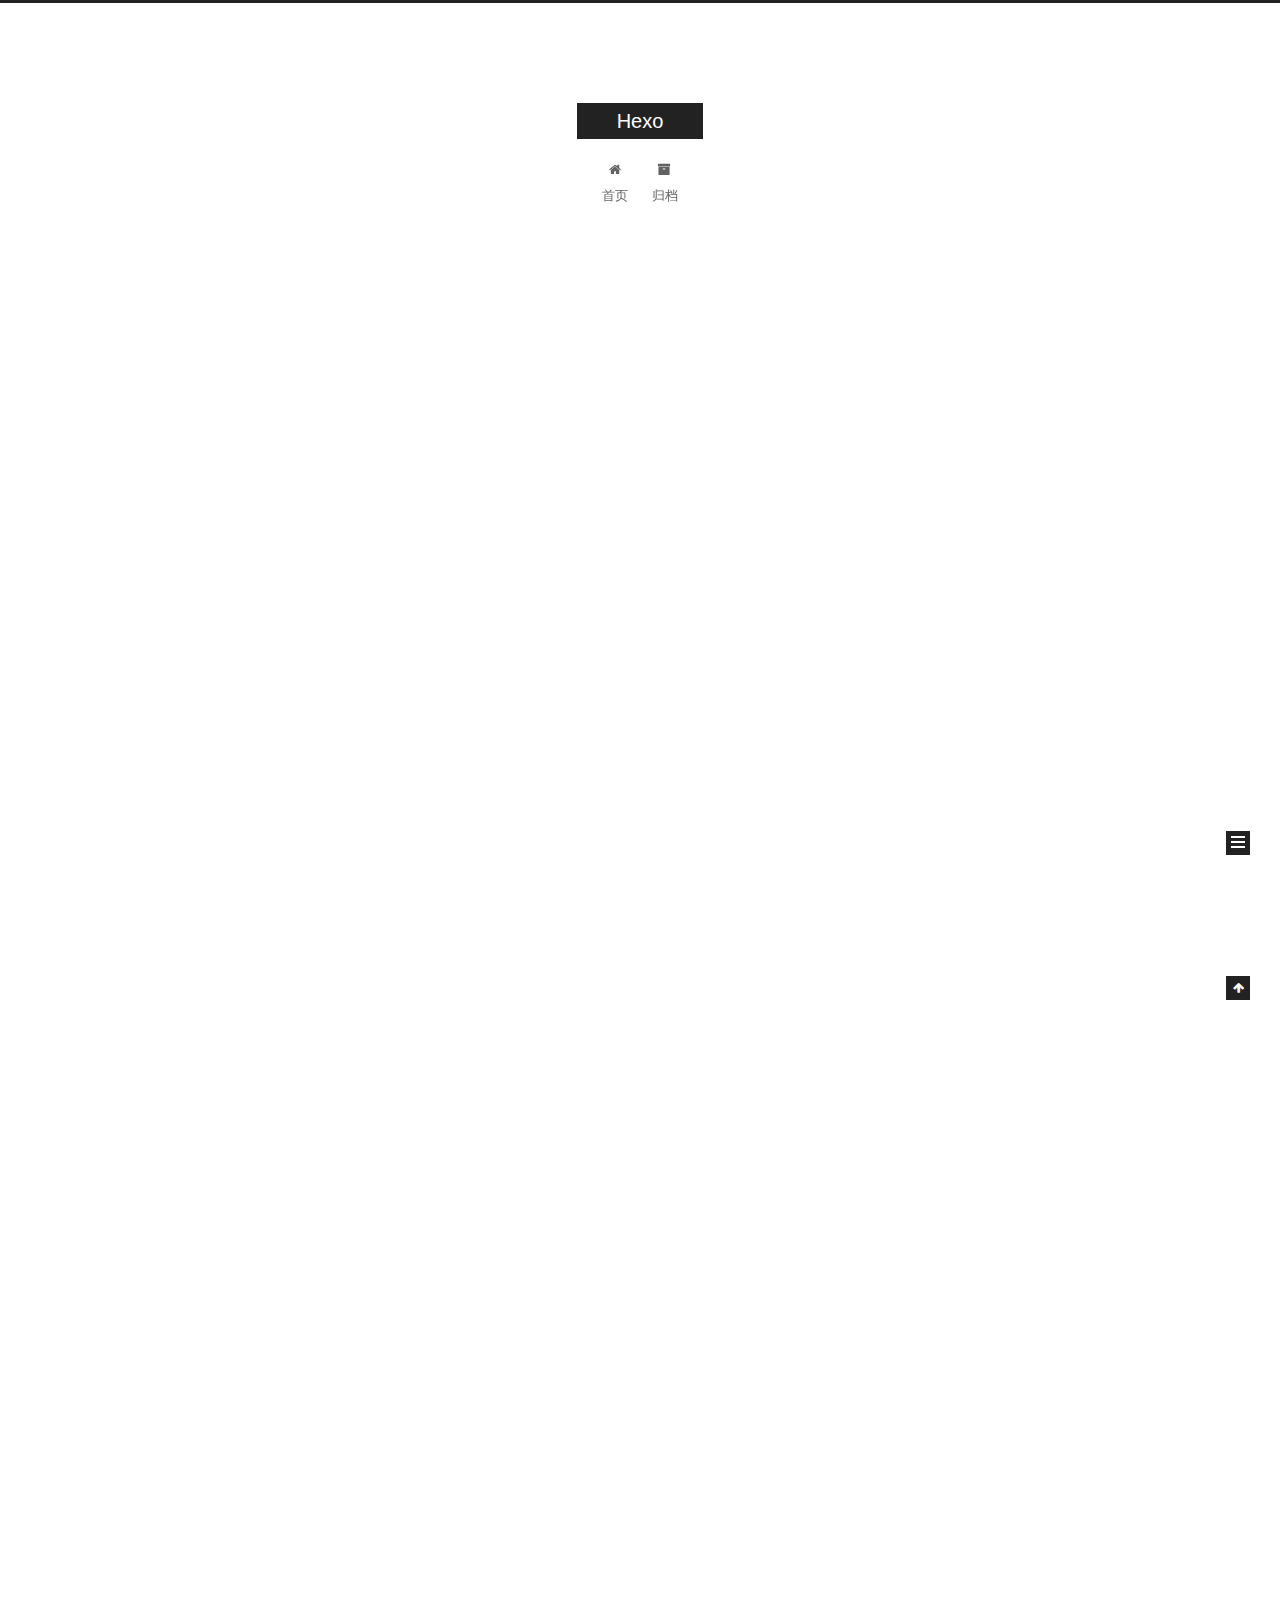
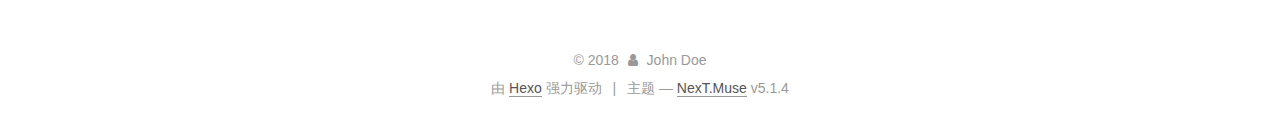
==== index.html @ f454adb2 "Site updated: 2018-08-10 22:27:52" ====
<!DOCTYPE html>



  


<html class="theme-next muse use-motion" lang="zh-Hans">
<head>
  <meta charset="UTF-8"/>
<meta http-equiv="X-UA-Compatible" content="IE=edge" />
<meta name="viewport" content="width=device-width, initial-scale=1, maximum-scale=1"/>
<meta name="theme-color" content="#222">









<meta http-equiv="Cache-Control" content="no-transform" />
<meta http-equiv="Cache-Control" content="no-siteapp" />
















  
  
  <link href="/lib/fancybox/source/jquery.fancybox.css?v=2.1.5" rel="stylesheet" type="text/css" />







<link href="/lib/font-awesome/css/font-awesome.min.css?v=4.6.2" rel="stylesheet" type="text/css" />

<link href="/css/main.css?v=5.1.4" rel="stylesheet" type="text/css" />


  <link rel="apple-touch-icon" sizes="180x180" href="/images/apple-touch-icon-next.png?v=5.1.4">


  <link rel="icon" type="image/png" sizes="32x32" href="/images/favicon-32x32-next.png?v=5.1.4">


  <link rel="icon" type="image/png" sizes="16x16" href="/images/favicon-16x16-next.png?v=5.1.4">


  <link rel="mask-icon" href="/images/logo.svg?v=5.1.4" color="#222">





  <meta name="keywords" content="Hexo, NexT" />










<meta property="og:type" content="website">
<meta property="og:title" content="Hexo">
<meta property="og:url" content="http://yoursite.com/index.html">
<meta property="og:site_name" content="Hexo">
<meta property="og:locale" content="zh-Hans">
<meta name="twitter:card" content="summary">
<meta name="twitter:title" content="Hexo">



<script type="text/javascript" id="hexo.configurations">
  var NexT = window.NexT || {};
  var CONFIG = {
    root: '/',
    scheme: 'Muse',
    version: '5.1.4',
    sidebar: {"position":"left","display":"post","offset":12,"b2t":false,"scrollpercent":false,"onmobile":false},
    fancybox: true,
    tabs: true,
    motion: {"enable":true,"async":false,"transition":{"post_block":"fadeIn","post_header":"slideDownIn","post_body":"slideDownIn","coll_header":"slideLeftIn","sidebar":"slideUpIn"}},
    duoshuo: {
      userId: '0',
      author: '博主'
    },
    algolia: {
      applicationID: '',
      apiKey: '',
      indexName: '',
      hits: {"per_page":10},
      labels: {"input_placeholder":"Search for Posts","hits_empty":"We didn't find any results for the search: ${query}","hits_stats":"${hits} results found in ${time} ms"}
    }
  };
</script>



  <link rel="canonical" href="http://yoursite.com/"/>





  <title>Hexo</title>
  








</head>

<body itemscope itemtype="http://schema.org/WebPage" lang="zh-Hans">

  
  
    
  

  <div class="container sidebar-position-left 
  page-home">
    <div class="headband"></div>

    <header id="header" class="header" itemscope itemtype="http://schema.org/WPHeader">
      <div class="header-inner"><div class="site-brand-wrapper">
  <div class="site-meta ">
    

    <div class="custom-logo-site-title">
      <a href="/"  class="brand" rel="start">
        <span class="logo-line-before"><i></i></span>
        <span class="site-title">Hexo</span>
        <span class="logo-line-after"><i></i></span>
      </a>
    </div>
      
        <p class="site-subtitle"></p>
      
  </div>

  <div class="site-nav-toggle">
    <button>
      <span class="btn-bar"></span>
      <span class="btn-bar"></span>
      <span class="btn-bar"></span>
    </button>
  </div>
</div>

<nav class="site-nav">
  

  
    <ul id="menu" class="menu">
      
        
        <li class="menu-item menu-item-home">
          <a href="/" rel="section">
            
              <i class="menu-item-icon fa fa-fw fa-home"></i> <br />
            
            首页
          </a>
        </li>
      
        
        <li class="menu-item menu-item-archives">
          <a href="/archives/" rel="section">
            
              <i class="menu-item-icon fa fa-fw fa-archive"></i> <br />
            
            归档
          </a>
        </li>
      

      
    </ul>
  

  
</nav>



 </div>
    </header>

    <main id="main" class="main">
      <div class="main-inner">
        <div class="content-wrap">
          <div id="content" class="content">
            
  <section id="posts" class="posts-expand">
    
      

  

  
  
  

  <article class="post post-type-normal" itemscope itemtype="http://schema.org/Article">
  
  
  
  <div class="post-block">
    <link itemprop="mainEntityOfPage" href="http://yoursite.com/2018/08/10/你好，Hexo/">

    <span hidden itemprop="author" itemscope itemtype="http://schema.org/Person">
      <meta itemprop="name" content="John Doe">
      <meta itemprop="description" content="">
      <meta itemprop="image" content="/images/avatar.gif">
    </span>

    <span hidden itemprop="publisher" itemscope itemtype="http://schema.org/Organization">
      <meta itemprop="name" content="Hexo">
    </span>

    
      <header class="post-header">

        
        
          <h1 class="post-title" itemprop="name headline">
                
                <a class="post-title-link" href="/2018/08/10/你好，Hexo/" itemprop="url">你好，Hexo</a></h1>
        

        <div class="post-meta">
          <span class="post-time">
            
              <span class="post-meta-item-icon">
                <i class="fa fa-calendar-o"></i>
              </span>
              
                <span class="post-meta-item-text">发表于</span>
              
              <time title="创建于" itemprop="dateCreated datePublished" datetime="2018-08-10T22:25:22+08:00">
                2018-08-10
              </time>
            

            

            
          </span>

          

          
            
          

          
          

          

          

          

        </div>
      </header>
    

    
    
    
    <div class="post-body" itemprop="articleBody">

      
      

      
        
          
            <p>#使用Hexo是一件非常简单的事情<br><a href="https://www.cnblogs.com/fengxiongZz/p/7707219.html" target="_blank" rel="noopener">参考链接：</a></p>

          
        
      
    </div>
    
    
    

    

    

    

    <footer class="post-footer">
      

      

      

      
      
        <div class="post-eof"></div>
      
    </footer>
  </div>
  
  
  
  </article>


    
      

  

  
  
  

  <article class="post post-type-normal" itemscope itemtype="http://schema.org/Article">
  
  
  
  <div class="post-block">
    <link itemprop="mainEntityOfPage" href="http://yoursite.com/2018/08/10/hello-world/">

    <span hidden itemprop="author" itemscope itemtype="http://schema.org/Person">
      <meta itemprop="name" content="John Doe">
      <meta itemprop="description" content="">
      <meta itemprop="image" content="/images/avatar.gif">
    </span>

    <span hidden itemprop="publisher" itemscope itemtype="http://schema.org/Organization">
      <meta itemprop="name" content="Hexo">
    </span>

    
      <header class="post-header">

        
        
          <h1 class="post-title" itemprop="name headline">
                
                <a class="post-title-link" href="/2018/08/10/hello-world/" itemprop="url">Hello World</a></h1>
        

        <div class="post-meta">
          <span class="post-time">
            
              <span class="post-meta-item-icon">
                <i class="fa fa-calendar-o"></i>
              </span>
              
                <span class="post-meta-item-text">发表于</span>
              
              <time title="创建于" itemprop="dateCreated datePublished" datetime="2018-08-10T21:35:41+08:00">
                2018-08-10
              </time>
            

            

            
          </span>

          

          
            
          

          
          

          

          

          

        </div>
      </header>
    

    
    
    
    <div class="post-body" itemprop="articleBody">

      
      

      
        
          
            <p>Welcome to <a href="https://hexo.io/" target="_blank" rel="noopener">Hexo</a>! This is your very first post. Check <a href="https://hexo.io/docs/" target="_blank" rel="noopener">documentation</a> for more info. If you get any problems when using Hexo, you can find the answer in <a href="https://hexo.io/docs/troubleshooting.html" target="_blank" rel="noopener">troubleshooting</a> or you can ask me on <a href="https://github.com/hexojs/hexo/issues" target="_blank" rel="noopener">GitHub</a>.</p>
<h2 id="Quick-Start"><a href="#Quick-Start" class="headerlink" title="Quick Start"></a>Quick Start</h2><h3 id="Create-a-new-post"><a href="#Create-a-new-post" class="headerlink" title="Create a new post"></a>Create a new post</h3><figure class="highlight bash"><table><tr><td class="gutter"><pre><span class="line">1</span><br></pre></td><td class="code"><pre><span class="line">$ hexo new <span class="string">"My New Post"</span></span><br></pre></td></tr></table></figure>
<p>More info: <a href="https://hexo.io/docs/writing.html" target="_blank" rel="noopener">Writing</a></p>
<h3 id="Run-server"><a href="#Run-server" class="headerlink" title="Run server"></a>Run server</h3><figure class="highlight bash"><table><tr><td class="gutter"><pre><span class="line">1</span><br></pre></td><td class="code"><pre><span class="line">$ hexo server</span><br></pre></td></tr></table></figure>
<p>More info: <a href="https://hexo.io/docs/server.html" target="_blank" rel="noopener">Server</a></p>
<h3 id="Generate-static-files"><a href="#Generate-static-files" class="headerlink" title="Generate static files"></a>Generate static files</h3><figure class="highlight bash"><table><tr><td class="gutter"><pre><span class="line">1</span><br></pre></td><td class="code"><pre><span class="line">$ hexo generate</span><br></pre></td></tr></table></figure>
<p>More info: <a href="https://hexo.io/docs/generating.html" target="_blank" rel="noopener">Generating</a></p>
<h3 id="Deploy-to-remote-sites"><a href="#Deploy-to-remote-sites" class="headerlink" title="Deploy to remote sites"></a>Deploy to remote sites</h3><figure class="highlight bash"><table><tr><td class="gutter"><pre><span class="line">1</span><br></pre></td><td class="code"><pre><span class="line">$ hexo deploy</span><br></pre></td></tr></table></figure>
<p>More info: <a href="https://hexo.io/docs/deployment.html" target="_blank" rel="noopener">Deployment</a></p>

          
        
      
    </div>
    
    
    

    

    

    

    <footer class="post-footer">
      

      

      

      
      
        <div class="post-eof"></div>
      
    </footer>
  </div>
  
  
  
  </article>


    
  </section>

  


          </div>
          


          

        </div>
        
          
  
  <div class="sidebar-toggle">
    <div class="sidebar-toggle-line-wrap">
      <span class="sidebar-toggle-line sidebar-toggle-line-first"></span>
      <span class="sidebar-toggle-line sidebar-toggle-line-middle"></span>
      <span class="sidebar-toggle-line sidebar-toggle-line-last"></span>
    </div>
  </div>

  <aside id="sidebar" class="sidebar">
    
    <div class="sidebar-inner">

      

      

      <section class="site-overview-wrap sidebar-panel sidebar-panel-active">
        <div class="site-overview">
          <div class="site-author motion-element" itemprop="author" itemscope itemtype="http://schema.org/Person">
            
              <p class="site-author-name" itemprop="name">John Doe</p>
              <p class="site-description motion-element" itemprop="description"></p>
          </div>

          <nav class="site-state motion-element">

            
              <div class="site-state-item site-state-posts">
              
                <a href="/archives/">
              
                  <span class="site-state-item-count">2</span>
                  <span class="site-state-item-name">日志</span>
                </a>
              </div>
            

            

            

          </nav>

          

          

          
          

          
          

          

        </div>
      </section>

      

      

    </div>
  </aside>


        
      </div>
    </main>

    <footer id="footer" class="footer">
      <div class="footer-inner">
        <div class="copyright">&copy; <span itemprop="copyrightYear">2018</span>
  <span class="with-love">
    <i class="fa fa-user"></i>
  </span>
  <span class="author" itemprop="copyrightHolder">John Doe</span>

  
</div>


  <div class="powered-by">由 <a class="theme-link" target="_blank" href="https://hexo.io">Hexo</a> 强力驱动</div>



  <span class="post-meta-divider">|</span>



  <div class="theme-info">主题 &mdash; <a class="theme-link" target="_blank" href="https://github.com/iissnan/hexo-theme-next">NexT.Muse</a> v5.1.4</div>




        







        
      </div>
    </footer>

    
      <div class="back-to-top">
        <i class="fa fa-arrow-up"></i>
        
      </div>
    

    

  </div>

  

<script type="text/javascript">
  if (Object.prototype.toString.call(window.Promise) !== '[object Function]') {
    window.Promise = null;
  }
</script>









  












  
  
    <script type="text/javascript" src="/lib/jquery/index.js?v=2.1.3"></script>
  

  
  
    <script type="text/javascript" src="/lib/fastclick/lib/fastclick.min.js?v=1.0.6"></script>
  

  
  
    <script type="text/javascript" src="/lib/jquery_lazyload/jquery.lazyload.js?v=1.9.7"></script>
  

  
  
    <script type="text/javascript" src="/lib/velocity/velocity.min.js?v=1.2.1"></script>
  

  
  
    <script type="text/javascript" src="/lib/velocity/velocity.ui.min.js?v=1.2.1"></script>
  

  
  
    <script type="text/javascript" src="/lib/fancybox/source/jquery.fancybox.pack.js?v=2.1.5"></script>
  


  


  <script type="text/javascript" src="/js/src/utils.js?v=5.1.4"></script>

  <script type="text/javascript" src="/js/src/motion.js?v=5.1.4"></script>



  
  

  

  


  <script type="text/javascript" src="/js/src/bootstrap.js?v=5.1.4"></script>



  


  




	





  





  












  





  

  

  

  
  

  

  

  

</body>
</html>
---- css/main.css ----
/* normalize.css v3.0.2 | MIT License | git.io/normalize */
html {
  font-family: sans-serif; /* 1 */
  -ms-text-size-adjust: 100%; /* 2 */
  -webkit-text-size-adjust: 100%; /* 2 */
}
body {
  margin: 0;
}
article,
aside,
details,
figcaption,
figure,
footer,
header,
hgroup,
main,
menu,
nav,
section,
summary {
  display: block;
}
audio,
canvas,
progress,
video {
  display: inline-block; /* 1 */
  vertical-align: baseline; /* 2 */
}
audio:not([controls]) {
  display: none;
  height: 0;
}
[hidden],
template {
  display: none;
}
a {
  background-color: transparent;
}
a:active,
a:hover {
  outline: 0;
}
abbr[title] {
  border-bottom: 1px dotted;
}
b,
strong {
  font-weight: bold;
}
dfn {
  font-style: italic;
}
h1 {
  font-size: 2em;
  margin: 0.67em 0;
}
mark {
  background: #ff0;
  color: #000;
}
small {
  font-size: 80%;
}
sub,
sup {
  font-size: 75%;
  line-height: 0;
  position: relative;
  vertical-align: baseline;
}
sup {
  top: -0.5em;
}
sub {
  bottom: -0.25em;
}
img {
  border: 0;
}
svg:not(:root) {
  overflow: hidden;
}
figure {
  margin: 1em 40px;
}
hr {
  -moz-box-sizing: content-box;
  box-sizing: content-box;
  height: 0;
}
pre {
  overflow: auto;
}
code,
kbd,
pre,
samp {
  font-family: monospace, monospace;
  font-size: 1em;
}
button,
input,
optgroup,
select,
textarea {
  color: inherit; /* 1 */
  font: inherit; /* 2 */
  margin: 0; /* 3 */
}
button {
  overflow: visible;
}
button,
select {
  text-transform: none;
}
button,
html input[type="button"],
input[type="reset"],
input[type="submit"] {
  -webkit-appearance: button; /* 2 */
  cursor: pointer; /* 3 */
}
button[disabled],
html input[disabled] {
  cursor: default;
}
button::-moz-focus-inner,
input::-moz-focus-inner {
  border: 0;
  padding: 0;
}
input {
  line-height: normal;
}
input[type="checkbox"],
input[type="radio"] {
  box-sizing: border-box; /* 1 */
  padding: 0; /* 2 */
}
input[type="number"]::-webkit-inner-spin-button,
input[type="number"]::-webkit-outer-spin-button {
  height: auto;
}
input[type="search"] {
  -webkit-appearance: textfield; /* 1 */
  -moz-box-sizing: content-box;
  -webkit-box-sizing: content-box; /* 2 */
  box-sizing: content-box;
}
input[type="search"]::-webkit-search-cancel-button,
input[type="search"]::-webkit-search-decoration {
  -webkit-appearance: none;
}
fieldset {
  border: 1px solid #c0c0c0;
  margin: 0 2px;
  padding: 0.35em 0.625em 0.75em;
}
legend {
  border: 0; /* 1 */
  padding: 0; /* 2 */
}
textarea {
  overflow: auto;
}
optgroup {
  font-weight: bold;
}
table {
  border-collapse: collapse;
  border-spacing: 0;
}
td,
th {
  padding: 0;
}
::selection {
  background: #262a30;
  color: #fff;
}
body {
  position: relative;
  font-family: 'Lato', "PingFang SC", "Microsoft YaHei", sans-serif;
  font-size: 14px;
  line-height: 2;
  color: #555;
  background: #fff;
}
@media (max-width: 767px) {
  body {
    padding-right: 0 !important;
  }
}
@media (min-width: 768px) and (max-width: 991px) {
  body {
    padding-right: 0 !important;
  }
}
@media (min-width: 1600px) {
  body {
    font-size: 16px;
  }
}
h1,
h2,
h3,
h4,
h5,
h6 {
  margin: 0;
  padding: 0;
  font-weight: bold;
  line-height: 1.5;
  font-family: 'Lato', "PingFang SC", "Microsoft YaHei", sans-serif;
}
h2,
h3,
h4,
h5,
h6 {
  margin: 20px 0 15px;
}
h1 {
  font-size: 22px;
}
@media (max-width: 767px) {
  h1 {
    font-size: 18px;
  }
}
h2 {
  font-size: 20px;
}
@media (max-width: 767px) {
  h2 {
    font-size: 16px;
  }
}
h3 {
  font-size: 18px;
}
@media (max-width: 767px) {
  h3 {
    font-size: 14px;
  }
}
h4 {
  font-size: 16px;
}
@media (max-width: 767px) {
  h4 {
    font-size: 12px;
  }
}
h5 {
  font-size: 14px;
}
@media (max-width: 767px) {
  h5 {
    font-size: 10px;
  }
}
h6 {
  font-size: 12px;
}
@media (max-width: 767px) {
  h6 {
    font-size: 8px;
  }
}
p {
  margin: 0 0 20px 0;
}
a {
  color: #555;
  text-decoration: none;
  outline: none;
  border-bottom: 1px solid #999;
  word-wrap: break-word;
}
a:hover {
  color: #222;
  border-bottom-color: #222;
}
blockquote {
  margin: 0;
  padding: 0;
}
img {
  display: block;
  margin: auto;
  max-width: 100%;
  height: auto;
}
hr {
  margin: 40px 0;
  height: 3px;
  border: none;
  background-color: #ddd;
  background-image: repeating-linear-gradient(-45deg, #fff, #fff 4px, transparent 4px, transparent 8px);
}
blockquote {
  padding: 0 15px;
  color: #666;
  border-left: 4px solid #ddd;
}
blockquote cite::before {
  content: "-";
  padding: 0 5px;
}
dt {
  font-weight: 700;
}
dd {
  margin: 0;
  padding: 0;
}
kbd {
  border: 1px solid #ccc;
  border-radius: 0.2em;
  box-shadow: 0.1em 0.1em 0.2em rgba(0,0,0,0.1);
  background-color: #f9f9f9;
  font-family: inherit;
  background-image: -webkit-linear-gradient(top, #eee, #fff, #eee);
  padding: 0.1em 0.3em;
  white-space: nowrap;
}
.text-left {
  text-align: left;
}
.text-center {
  text-align: center;
}
.text-right {
  text-align: right;
}
.text-justify {
  text-align: justify;
}
.text-nowrap {
  white-space: nowrap;
}
.text-lowercase {
  text-transform: lowercase;
}
.text-uppercase {
  text-transform: uppercase;
}
.text-capitalize {
  text-transform: capitalize;
}
.center-block {
  display: block;
  margin-left: auto;
  margin-right: auto;
}
.clearfix:before,
.clearfix:after {
  content: " ";
  display: table;
}
.clearfix:after {
  clear: both;
}
.pullquote {
  width: 45%;
}
.pullquote.left {
  float: left;
  margin-left: 5px;
  margin-right: 10px;
}
.pullquote.right {
  float: right;
  margin-left: 10px;
  margin-right: 5px;
}
.affix.affix.affix {
  position: fixed;
}
.translation {
  margin-top: -20px;
  font-size: 14px;
  color: #999;
}
.scrollbar-measure {
  width: 100px;
  height: 100px;
  overflow: scroll;
  position: absolute;
  top: -9999px;
}
.use-motion .motion-element {
  opacity: 0;
}
table {
  margin: 20px 0;
  width: 100%;
  border-collapse: collapse;
  border-spacing: 0;
  border: 1px solid #ddd;
  font-size: 14px;
  table-layout: fixed;
  word-wrap: break-all;
}
table>tbody>tr:nth-of-type(odd) {
  background-color: #f9f9f9;
}
table>tbody>tr:hover {
  background-color: #f5f5f5;
}
caption,
th,
td {
  padding: 8px;
  text-align: left;
  vertical-align: middle;
  font-weight: normal;
}
th,
td {
  border-bottom: 3px solid #ddd;
  border-right: 1px solid #eee;
}
th {
  padding-bottom: 10px;
  font-weight: 700;
}
td {
  border-bottom-width: 1px;
}
html,
body {
  height: 100%;
}
.container {
  position: relative;
  min-height: 100%;
}
.header-inner {
  margin: 0 auto;
  padding: 100px 0 70px;
  width: 700px;
}
@media (min-width: 1600px) {
  .container .header-inner {
    width: 900px;
  }
}
.main {
  padding-bottom: 150px;
}
.main-inner {
  margin: 0 auto;
  width: 700px;
}
@media (min-width: 1600px) {
  .container .main-inner {
    width: 900px;
  }
}
.footer {
  position: absolute;
  left: 0;
  bottom: 0;
  width: 100%;
  min-height: 50px;
}
.footer-inner {
  box-sizing: border-box;
  margin: 20px auto;
  width: 700px;
}
@media (min-width: 1600px) {
  .container .footer-inner {
    width: 900px;
  }
}
pre,
.highlight {
  overflow: auto;
  margin: 20px 0;
  padding: 0;
  font-size: 13px;
  color: #4d4d4c;
  background: #f7f7f7;
  line-height: 1.6;
}
pre,
code {
  font-family: consolas, Menlo, "PingFang SC", "Microsoft YaHei", monospace;
}
code {
  padding: 2px 4px;
  word-wrap: break-word;
  color: #555;
  background: #eee;
  border-radius: 3px;
  font-size: 13px;
}
pre {
  padding: 10px;
}
pre code {
  padding: 0;
  color: #4d4d4c;
  background: none;
  text-shadow: none;
}
.highlight {
  border-radius: 1px;
}
.highlight pre {
  border: none;
  margin: 0;
  padding: 10px 0;
}
.highlight table {
  margin: 0;
  width: auto;
  border: none;
}
.highlight td {
  border: none;
  padding: 0;
}
.highlight figcaption {
  font-size: 1em;
  color: #4d4d4c;
  line-height: 1em;
  margin-bottom: 1em;
}
.highlight figcaption:before,
.highlight figcaption:after {
  content: " ";
  display: table;
}
.highlight figcaption:after {
  clear: both;
}
.highlight figcaption a {
  float: right;
  color: #4d4d4c;
}
.highlight figcaption a:hover {
  border-bottom-color: #4d4d4c;
}
.highlight .gutter pre {
  padding-left: 10px;
  padding-right: 10px;
  color: #869194;
  text-align: right;
  background-color: #eff2f3;
}
.highlight .code pre {
  width: 100%;
  padding-left: 10px;
  padding-right: 10px;
  background-color: #f7f7f7;
}
.highlight .line {
  height: 20px;
}
.gutter {
  -webkit-user-select: none;
  -moz-user-select: none;
  -ms-user-select: none;
  user-select: none;
}
.gist table {
  width: auto;
}
.gist table td {
  border: none;
}
pre .deletion {
  background: #fdd;
}
pre .addition {
  background: #dfd;
}
pre .meta {
  color: #8959a8;
}
pre .comment {
  color: #8e908c;
}
pre .variable,
pre .attribute,
pre .tag,
pre .regexp,
pre .ruby .constant,
pre .xml .tag .title,
pre .xml .pi,
pre .xml .doctype,
pre .html .doctype,
pre .css .id,
pre .css .class,
pre .css .pseudo {
  color: #c82829;
}
pre .number,
pre .preprocessor,
pre .built_in,
pre .literal,
pre .params,
pre .constant,
pre .command {
  color: #f5871f;
}
pre .ruby .class .title,
pre .css .rules .attribute,
pre .string,
pre .value,
pre .inheritance,
pre .header,
pre .ruby .symbol,
pre .xml .cdata,
pre .special,
pre .number,
pre .formula {
  color: #718c00;
}
pre .title,
pre .css .hexcolor {
  color: #3e999f;
}
pre .function,
pre .python .decorator,
pre .python .title,
pre .ruby .function .title,
pre .ruby .title .keyword,
pre .perl .sub,
pre .javascript .title,
pre .coffeescript .title {
  color: #4271ae;
}
pre .keyword,
pre .javascript .function {
  color: #8959a8;
}
.full-image.full-image.full-image.full-image {
  border: none;
  max-width: 100%;
  width: auto;
  margin: 20px auto 25px;
}
@media (min-width: 992px) {
  .full-image.full-image.full-image.full-image {
    max-width: none;
    width: 110%;
    margin: 25px -5%;
  }
}
.blockquote-center,
.page-home .post-type-quote blockquote,
.page-post-detail .post-type-quote blockquote {
  position: relative;
  margin: 40px 0;
  padding: 0;
  border-left: none;
  text-align: center;
}
.blockquote-center::before,
.page-home .post-type-quote blockquote::before,
.page-post-detail .post-type-quote blockquote::before,
.blockquote-center::after,
.page-home .post-type-quote blockquote::after,
.page-post-detail .post-type-quote blockquote::after {
  position: absolute;
  content: ' ';
  display: block;
  width: 100%;
  height: 24px;
  opacity: 0.2;
  background-repeat: no-repeat;
  background-position: 0 -6px;
  background-size: 22px 22px;
}
.blockquote-center::before,
.page-home .post-type-quote blockquote::before,
.page-post-detail .post-type-quote blockquote::before {
  top: -20px;
  background-image: url("../images/quote-l.svg");
  border-top: 1px solid #ccc;
}
.blockquote-center::after,
.page-home .post-type-quote blockquote::after,
.page-post-detail .post-type-quote blockquote::after {
  bottom: -20px;
  background-image: url("../images/quote-r.svg");
  border-bottom: 1px solid #ccc;
  background-position: 100% 8px;
}
.blockquote-center p,
.page-home .post-type-quote blockquote p,
.page-post-detail .post-type-quote blockquote p,
.blockquote-center div,
.page-home .post-type-quote blockquote div,
.page-post-detail .post-type-quote blockquote div {
  text-align: center;
}
.post .post-body .group-picture img {
  box-sizing: border-box;
  padding: 0 3px;
  border: none;
}
.post .group-picture-row {
  overflow: hidden;
  margin-top: 6px;
}
.post .group-picture-row:first-child {
  margin-top: 0;
}
.post .group-picture-column {
  float: left;
}
.page-post-detail .post-body .group-picture-column {
  float: none;
  margin-top: 10px;
  width: auto !important;
}
.page-post-detail .post-body .group-picture-column img {
  margin: 0 auto;
}
.page-archive .group-picture-container {
  overflow: hidden;
}
.page-archive .group-picture-row {
  float: left;
}
.page-archive .group-picture-row:first-child {
  margin-top: 6px;
}
.page-archive .group-picture-column {
  max-width: 150px;
  max-height: 150px;
}
.post-body .note {
  position: relative;
  padding: 15px;
  margin-bottom: 20px;
  border: 1px solid #eee;
  border-left-width: 5px;
  border-radius: 3px;
}
.post-body .note h2,
.post-body .note h3,
.post-body .note h4,
.post-body .note h5,
.post-body .note h6 {
  margin-top: 0;
  margin-bottom: 0;
  border-bottom: initial;
  padding-top: 0 !important;
}
.post-body .note p:first-child,
.post-body .note ul:first-child,
.post-body .note ol:first-child,
.post-body .note table:first-child,
.post-body .note pre:first-child,
.post-body .note blockquote:first-child {
  margin-top: 0;
}
.post-body .note p:last-child,
.post-body .note ul:last-child,
.post-body .note ol:last-child,
.post-body .note table:last-child,
.post-body .note pre:last-child,
.post-body .note blockquote:last-child {
  margin-bottom: 0;
}
.post-body .note.default {
  border-left-color: #777;
}
.post-body .note.default h2,
.post-body .note.default h3,
.post-body .note.default h4,
.post-body .note.default h5,
.post-body .note.default h6 {
  color: #777;
}
.post-body .note.primary {
  border-left-color: #6f42c1;
}
.post-body .note.primary h2,
.post-body .note.primary h3,
.post-body .note.primary h4,
.post-body .note.primary h5,
.post-body .note.primary h6 {
  color: #6f42c1;
}
.post-body .note.info {
  border-left-color: #428bca;
}
.post-body .note.info h2,
.post-body .note.info h3,
.post-body .note.info h4,
.post-body .note.info h5,
.post-body .note.info h6 {
  color: #428bca;
}
.post-body .note.success {
  border-left-color: #5cb85c;
}
.post-body .note.success h2,
.post-body .note.success h3,
.post-body .note.success h4,
.post-body .note.success h5,
.post-body .note.success h6 {
  color: #5cb85c;
}
.post-body .note.warning {
  border-left-color: #f0ad4e;
}
.post-body .note.warning h2,
.post-body .note.warning h3,
.post-body .note.warning h4,
.post-body .note.warning h5,
.post-body .note.warning h6 {
  color: #f0ad4e;
}
.post-body .note.danger {
  border-left-color: #d9534f;
}
.post-body .note.danger h2,
.post-body .note.danger h3,
.post-body .note.danger h4,
.post-body .note.danger h5,
.post-body .note.danger h6 {
  color: #d9534f;
}
.post-body .label {
  display: inline;
  padding: 0 2px;
  white-space: nowrap;
}
.post-body .label.default {
  background-color: #f0f0f0;
}
.post-body .label.primary {
  background-color: #efe6f7;
}
.post-body .label.info {
  background-color: #e5f2f8;
}
.post-body .label.success {
  background-color: #e7f4e9;
}
.post-body .label.warning {
  background-color: #fcf6e1;
}
.post-body .label.danger {
  background-color: #fae8eb;
}
.post-body .tabs {
  position: relative;
  display: block;
  margin-bottom: 20px;
  padding-top: 10px;
}
.post-body .tabs ul.nav-tabs {
  margin: 0;
  padding: 0;
  display: flex;
  margin-bottom: -1px;
}
@media (max-width: 413px) {
  .post-body .tabs ul.nav-tabs {
    display: block;
    margin-bottom: 5px;
  }
}
.post-body .tabs ul.nav-tabs li.tab {
  list-style-type: none !important;
  margin: 0 0.25em 0 0;
  border-top: 3px solid transparent;
  border-left: 1px solid transparent;
  border-right: 1px solid transparent;
}
@media (max-width: 413px) {
  .post-body .tabs ul.nav-tabs li.tab {
    margin: initial;
    border-top: 1px solid transparent;
    border-left: 3px solid transparent;
    border-right: 1px solid transparent;
    border-bottom: 1px solid transparent;
  }
}
.post-body .tabs ul.nav-tabs li.tab a {
  outline: 0;
  border-bottom: initial;
  display: block;
  line-height: 1.8em;
  padding: 0.25em 0.75em;
  transition-duration: 0.2s;
  transition-timing-function: ease-out;
  transition-delay: 0s;
}
.post-body .tabs ul.nav-tabs li.tab a i {
  width: 1.285714285714286em;
}
.post-body .tabs ul.nav-tabs li.tab.active {
  border-top: 3px solid #fc6423;
  border-left: 1px solid #ddd;
  border-right: 1px solid #ddd;
  background-color: #fff;
}
@media (max-width: 413px) {
  .post-body .tabs ul.nav-tabs li.tab.active {
    border-top: 1px solid #ddd;
    border-left: 3px solid #fc6423;
    border-right: 1px solid #ddd;
    border-bottom: 1px solid #ddd;
  }
}
.post-body .tabs ul.nav-tabs li.tab.active a {
  cursor: default;
  color: #555;
}
.post-body .tabs .tab-content {
  background-color: #fff;
}
.post-body .tabs .tab-content .tab-pane {
  border: 1px solid #ddd;
  padding: 20px 20px 0 20px;
}
.post-body .tabs .tab-content .tab-pane:not(.active) {
  display: none !important;
}
.post-body .tabs .tab-content .tab-pane.active {
  display: block !important;
}
.btn {
  display: inline-block;
  padding: 0 20px;
  font-size: 14px;
  color: #fff;
  background: #222;
  border: 2px solid #222;
  text-decoration: none;
  border-radius: 0;
  transition-property: background-color;
  transition-duration: 0.2s;
  transition-timing-function: ease-in-out;
  transition-delay: 0s;
  line-height: 2;
}
.btn:hover {
  border-color: #222;
  color: #222;
  background: #fff;
}
.btn +.btn {
  margin: 0 0 8px 8px;
}
.btn .fa-fw {
  width: 1.285714285714286em;
  text-align: left;
}
.btn-bar {
  display: block;
  width: 22px;
  height: 2px;
  background: #555;
  border-radius: 1px;
}
.btn-bar+.btn-bar {
  margin-top: 4px;
}
.pagination {
  margin: 120px 0 40px;
  text-align: center;
  border-top: 1px solid #eee;
}
.page-number-basic,
.pagination .prev,
.pagination .next,
.pagination .page-number,
.pagination .space {
  display: inline-block;
  position: relative;
  top: -1px;
  margin: 0 10px;
  padding: 0 11px;
}
@media (max-width: 767px) {
  .page-number-basic,
  .pagination .prev,
  .pagination .next,
  .pagination .page-number,
  .pagination .space {
    margin: 0 5px;
  }
}
.pagination .prev,
.pagination .next,
.pagination .page-number {
  border-bottom: 0;
  border-top: 1px solid #eee;
  transition-property: border-color;
  transition-duration: 0.2s;
  transition-timing-function: ease-in-out;
  transition-delay: 0s;
}
.pagination .prev:hover,
.pagination .next:hover,
.pagination .page-number:hover {
  border-top-color: #222;
}
.pagination .space {
  padding: 0;
  margin: 0;
}
.pagination .prev {
  margin-left: 0;
}
.pagination .next {
  margin-right: 0;
}
.pagination .page-number.current {
  color: #fff;
  background: #ccc;
  border-top-color: #ccc;
}
@media (max-width: 767px) {
  .pagination {
    border-top: none;
  }
  .pagination .prev,
  .pagination .next,
  .pagination .page-number {
    margin-bottom: 10px;
    border-top: 0;
    border-bottom: 1px solid #eee;
    padding: 0 10px;
  }
  .pagination .prev:hover,
  .pagination .next:hover,
  .pagination .page-number:hover {
    border-bottom-color: #222;
  }
}
.comments {
  margin: 60px 20px 0;
}
.tag-cloud {
  text-align: center;
}
.tag-cloud a {
  display: inline-block;
  margin: 10px;
}
.back-to-top {
  box-sizing: border-box;
  position: fixed;
  bottom: -100px;
  right: 30px;
  z-index: 1050;
  padding: 0 6px;
  width: 24px;
  background: #222;
  font-size: 12px;
  opacity: 1;
  color: #fff;
  cursor: pointer;
  text-align: center;
  -webkit-transform: translateZ(0);
  transition-property: bottom;
  transition-duration: 0.2s;
  transition-timing-function: ease-in-out;
  transition-delay: 0s;
}
@media (min-width: 768px) and (max-width: 991px) {
  .back-to-top {
    display: none !important;
  }
}
@media (max-width: 767px) {
  .back-to-top {
    display: none !important;
  }
}
.back-to-top.back-to-top-on {
  bottom: 19px;
}
.header {
  background: transparent;
}
.header-inner {
  position: relative;
}
.headband {
  height: 3px;
  background: #222;
}
.site-meta {
  margin: 0;
  text-align: center;
}
@media (max-width: 767px) {
  .site-meta {
    text-align: center;
  }
}
.brand {
  position: relative;
  display: inline-block;
  padding: 0 40px;
  color: #fff;
  background: #222;
  border-bottom: none;
}
.brand:hover {
  color: #fff;
}
.logo {
  display: inline-block;
  margin-right: 5px;
  line-height: 36px;
  vertical-align: top;
}
.site-title {
  display: inline-block;
  vertical-align: top;
  line-height: 36px;
  font-size: 20px;
  font-weight: normal;
  font-family: 'Lato', "PingFang SC", "Microsoft YaHei", sans-serif;
}
.site-subtitle {
  margin-top: 10px;
  font-size: 13px;
  color: #999;
}
.use-motion .brand {
  opacity: 0;
}
.use-motion .logo,
.use-motion .site-title,
.use-motion .site-subtitle {
  opacity: 0;
  position: relative;
  top: -10px;
}
.site-nav-toggle {
  display: none;
  position: absolute;
  top: 10px;
  left: 10px;
}
@media (max-width: 767px) {
  .site-nav-toggle {
    display: block;
  }
}
.site-nav-toggle button {
  margin-top: 2px;
  padding: 9px 10px;
  background: transparent;
  border: none;
}
@media (max-width: 767px) {
  .site-nav {
    display: none;
    margin: 0 -10px;
    padding: 0 10px;
    clear: both;
    border-top: 1px solid #ddd;
  }
}
@media (min-width: 768px) and (max-width: 991px) {
  .site-nav {
    display: block !important;
  }
}
@media (min-width: 992px) {
  .site-nav {
    display: block !important;
  }
}
.menu {
  margin-top: 20px;
  padding-left: 0;
  text-align: center;
}
.menu .menu-item {
  display: inline-block;
  margin: 0 10px;
  list-style: none;
}
@media screen and (max-width: 767px) {
  .menu .menu-item {
    margin-top: 10px;
  }
}
.menu .menu-item a {
  display: block;
  font-size: 13px;
  line-height: inherit;
  border-bottom: 1px solid transparent;
  transition-property: border-color;
  transition-duration: 0.2s;
  transition-timing-function: ease-in-out;
  transition-delay: 0s;
}
.menu .menu-item a:hover {
  border-bottom-color: #222;
}
.menu .menu-item .fa {
  margin-right: 5px;
}
.use-motion .menu-item {
  opacity: 0;
}
.post-body {
  font-family: 'Lato', "PingFang SC", "Microsoft YaHei", sans-serif;
}
@media (max-width: 767px) {
  .post-body {
    word-break: break-word;
  }
}
.post-body .fancybox img {
  display: block !important;
  margin: 0 auto;
  cursor: pointer;
  cursor: zoom-in;
  cursor: -webkit-zoom-in;
}
.post-body .image-caption,
.post-body .figure .caption {
  margin: -20px auto 15px;
  text-align: center;
  font-size: 14px;
  color: #999;
  font-weight: bold;
  line-height: 1;
}
.post-sticky-flag {
  display: inline-block;
  font-size: 16px;
  -ms-transform: rotate(30deg);
  -webkit-transform: rotate(30deg);
  -moz-transform: rotate(30deg);
  -ms-transform: rotate(30deg);
  -o-transform: rotate(30deg);
  transform: rotate(30deg);
}
.use-motion .post-block,
.use-motion .pagination,
.use-motion .comments {
  opacity: 0;
}
.use-motion .post-header {
  opacity: 0;
}
.use-motion .post-body {
  opacity: 0;
}
.use-motion .collection-title {
  opacity: 0;
}
.posts-expand {
  padding-top: 40px;
}
@media (max-width: 767px) {
  .posts-expand {
    margin: 0 20px;
  }
  .post-body pre .gutter pre {
    padding-right: 10px;
  }
  .post-body .highlight {
    margin-left: 0px;
    margin-right: 0px;
    padding: 0;
  }
  .post-body .highlight .gutter pre {
    padding-right: 10px;
  }
}
@media (min-width: 992px) {
  .posts-expand .post-body {
    text-align: justify;
  }
}
.posts-expand .post-body h2,
.posts-expand .post-body h3,
.posts-expand .post-body h4,
.posts-expand .post-body h5,
.posts-expand .post-body h6 {
  padding-top: 10px;
}
.posts-expand .post-body h2 .header-anchor,
.posts-expand .post-body h3 .header-anchor,
.posts-expand .post-body h4 .header-anchor,
.posts-expand .post-body h5 .header-anchor,
.posts-expand .post-body h6 .header-anchor {
  float: right;
  margin-left: 10px;
  color: #ccc;
  border-bottom-style: none;
  visibility: hidden;
}
.posts-expand .post-body h2 .header-anchor:hover,
.posts-expand .post-body h3 .header-anchor:hover,
.posts-expand .post-body h4 .header-anchor:hover,
.posts-expand .post-body h5 .header-anchor:hover,
.posts-expand .post-body h6 .header-anchor:hover {
  color: inherit;
}
.posts-expand .post-body h2:hover .header-anchor,
.posts-expand .post-body h3:hover .header-anchor,
.posts-expand .post-body h4:hover .header-anchor,
.posts-expand .post-body h5:hover .header-anchor,
.posts-expand .post-body h6:hover .header-anchor {
  visibility: visible;
}
.posts-expand .post-body ul li {
  list-style: circle;
}
.posts-expand .post-body img {
  box-sizing: border-box;
  margin: auto;
  padding: 3px;
  border: 1px solid #ddd;
}
.posts-expand .post-body .fancybox img {
  margin: 0 auto 25px;
}
@media (max-width: 767px) {
  .posts-collapse {
    margin: 0 20px;
  }
  .posts-collapse .post-title,
  .posts-collapse .post-meta {
    display: block;
    width: auto;
    text-align: left;
  }
}
.posts-collapse {
  position: relative;
  z-index: 1010;
  margin-left: 55px;
}
.posts-collapse::after {
  content: " ";
  position: absolute;
  top: 20px;
  left: 0;
  margin-left: -2px;
  width: 4px;
  height: 100%;
  background: #f5f5f5;
  z-index: -1;
}
@media (max-width: 767px) {
  .posts-collapse {
    margin: 0 20px;
  }
}
.posts-collapse .collection-title {
  position: relative;
  margin: 60px 0;
}
.posts-collapse .collection-title h1,
.posts-collapse .collection-title h2 {
  margin-left: 20px;
}
.posts-collapse .collection-title small {
  color: #bbb;
  margin-left: 5px;
}
.posts-collapse .collection-title::before {
  content: " ";
  position: absolute;
  left: 0;
  top: 50%;
  margin-left: -4px;
  margin-top: -4px;
  width: 8px;
  height: 8px;
  background: #bbb;
  border-radius: 50%;
}
.posts-collapse .post {
  margin: 30px 0;
}
.posts-collapse .post-header {
  position: relative;
  transition-duration: 0.2s;
  transition-timing-function: ease-in-out;
  transition-delay: 0s;
  transition-property: border;
  border-bottom: 1px dashed #ccc;
}
.posts-collapse .post-header::before {
  content: " ";
  position: absolute;
  left: 0;
  top: 12px;
  width: 6px;
  height: 6px;
  margin-left: -4px;
  background: #bbb;
  border-radius: 50%;
  border: 1px solid #fff;
  transition-duration: 0.2s;
  transition-timing-function: ease-in-out;
  transition-delay: 0s;
  transition-property: background;
}
.posts-collapse .post-header:hover {
  border-bottom-color: #666;
}
.posts-collapse .post-header:hover::before {
  background: #222;
}
.posts-collapse .post-meta {
  position: absolute;
  font-size: 12px;
  left: 20px;
  top: 5px;
}
.posts-collapse .post-comments-count {
  display: none;
}
.posts-collapse .post-title {
  margin-left: 60px;
  font-size: 16px;
  font-weight: normal;
  line-height: inherit;
}
.posts-collapse .post-title::after {
  margin-left: 3px;
  opacity: 0.6;
}
.posts-collapse .post-title a {
  color: #666;
  border-bottom: none;
}
.page-home .post-type-quote .post-header,
.page-post-detail .post-type-quote .post-header,
.page-home .post-type-quote .post-tags,
.page-post-detail .post-type-quote .post-tags {
  display: none;
}
.posts-expand .post-title {
  text-align: center;
  word-break: break-word;
  font-weight: 400;
}
.posts-expand .post-title-link {
  display: inline-block;
  position: relative;
  color: #555;
  border-bottom: none;
  line-height: 1.2;
  vertical-align: top;
}
.posts-expand .post-title-link::before {
  content: "";
  position: absolute;
  width: 100%;
  height: 2px;
  bottom: 0;
  left: 0;
  background-color: #000;
  visibility: hidden;
  -webkit-transform: scaleX(0);
  -moz-transform: scaleX(0);
  -ms-transform: scaleX(0);
  -o-transform: scaleX(0);
  transform: scaleX(0);
  transition-duration: 0.2s;
  transition-timing-function: ease-in-out;
  transition-delay: 0s;
}
.posts-expand .post-title-link:hover::before {
  visibility: visible;
  -webkit-transform: scaleX(1);
  -moz-transform: scaleX(1);
  -ms-transform: scaleX(1);
  -o-transform: scaleX(1);
  transform: scaleX(1);
}
.posts-expand .post-title-link .fa {
  font-size: 16px;
}
.posts-expand .post-meta {
  margin: 3px 0 60px 0;
  color: #999;
  font-family: 'Lato', "PingFang SC", "Microsoft YaHei", sans-serif;
  font-size: 12px;
  text-align: center;
}
.posts-expand .post-meta .post-category-list {
  display: inline-block;
  margin: 0;
  padding: 3px;
}
.posts-expand .post-meta .post-category-list-link {
  color: #999;
}
.posts-expand .post-meta .post-description {
  font-size: 14px;
  margin-top: 2px;
}
.post-meta-divider {
  margin: 0 0.5em;
}
.post-meta-item-icon {
  margin-right: 3px;
}
@media (min-width: 768px) and (max-width: 991px) {
  .post-meta-item-icon {
    display: inline-block;
  }
}
@media (max-width: 767px) {
  .post-meta-item-icon {
    display: inline-block;
  }
}
@media (min-width: 768px) and (max-width: 991px) {
  .post-meta-item-text {
    display: none;
  }
}
@media (max-width: 767px) {
  .post-meta-item-text {
    display: none;
  }
}
@media (max-width: 767px) {
  .posts-expand .post-comments-count {
    display: none;
  }
}
.post-button {
  margin-top: 40px;
}
.posts-expand .post-tags {
  margin-top: 40px;
  text-align: center;
}
.posts-expand .post-tags a {
  display: inline-block;
  margin-right: 10px;
  font-size: 13px;
}
.post-nav {
  display: table;
  margin-top: 15px;
  width: 100%;
  border-top: 1px solid #eee;
}
.post-nav-divider {
  display: table-cell;
  width: 10%;
}
.post-nav-item {
  display: table-cell;
  padding: 10px 0 0 0;
  width: 45%;
  vertical-align: top;
}
.post-nav-item a {
  position: relative;
  display: block;
  line-height: 25px;
  font-size: 14px;
  color: #555;
  border-bottom: none;
}
.post-nav-item a:hover {
  color: #222;
  border-bottom: none;
}
.post-nav-item a:active {
  top: 2px;
}
.post-nav-item .fa {
  position: absolute;
  top: 8px;
  left: 0;
  font-size: 12px;
}
.post-nav-next a {
  padding-left: 15px;
}
.post-nav-prev {
  text-align: right;
}
.post-nav-prev a {
  padding-right: 15px;
}
.post-nav-prev .fa {
  right: 0;
  left: auto;
}
.posts-expand .post-eof {
  display: block;
  margin: 80px auto 60px;
  width: 8%;
  height: 1px;
  background: #ccc;
  text-align: center;
}
.post:last-child .post-eof.post-eof.post-eof {
  display: none;
}
.post-gallery {
  display: table;
  table-layout: fixed;
  width: 100%;
  border-collapse: separate;
}
.post-gallery-row {
  display: table-row;
}
.post-gallery .post-gallery-img {
  display: table-cell;
  text-align: center;
  vertical-align: middle;
  border: none;
}
.post-gallery .post-gallery-img img {
  max-width: 100%;
  max-height: 100%;
  border: none;
}
.fancybox-close,
.fancybox-close:hover {
  border: none;
}
.rtl.post-body p,
.rtl.post-body a,
.rtl.post-body h1,
.rtl.post-body h2,
.rtl.post-body h3,
.rtl.post-body h4,
.rtl.post-body h5,
.rtl.post-body h6,
.rtl.post-body li,
.rtl.post-body ul,
.rtl.post-body ol {
  direction: rtl;
  font-family: UKIJ Ekran;
}
.rtl.post-title {
  font-family: UKIJ Ekran;
}
.sidebar {
  position: fixed;
  right: 0;
  top: 0;
  bottom: 0;
  width: 0;
  z-index: 1040;
  box-shadow: inset 0 2px 6px #000;
  background: #222;
  -webkit-transform: translateZ(0);
}
.sidebar a {
  color: #999;
  border-bottom-color: #555;
}
.sidebar a:hover {
  color: #eee;
}
@media (min-width: 768px) and (max-width: 991px) {
  .sidebar {
    display: none !important;
  }
}
@media (max-width: 767px) {
  .sidebar {
    display: none !important;
  }
}
.sidebar-inner {
  position: relative;
  padding: 20px 10px;
  color: #999;
  text-align: center;
}
.site-overview-wrap {
  overflow: hidden;
}
.site-overview {
  overflow-y: auto;
  overflow-x: hidden;
}
.sidebar-toggle {
  position: fixed;
  right: 30px;
  bottom: 45px;
  width: 14px;
  height: 14px;
  padding: 5px;
  background: #222;
  line-height: 0;
  z-index: 1050;
  cursor: pointer;
  -webkit-transform: translateZ(0);
}
@media (min-width: 768px) and (max-width: 991px) {
  .sidebar-toggle {
    display: none !important;
  }
}
@media (max-width: 767px) {
  .sidebar-toggle {
    display: none !important;
  }
}
.sidebar-toggle-line {
  position: relative;
  display: inline-block;
  vertical-align: top;
  height: 2px;
  width: 100%;
  background: #fff;
  margin-top: 3px;
}
.sidebar-toggle-line:first-child {
  margin-top: 0;
}
.site-author-image {
  display: block;
  margin: 0 auto;
  padding: 2px;
  max-width: 96px;
  height: auto;
  border: 2px solid #333;
}
.site-author-name {
  margin: 5px 0 0;
  text-align: center;
  color: #f5f5f5;
  font-weight: normal;
}
.site-description {
  margin-top: 5px;
  text-align: center;
  font-size: 14px;
  color: #999;
}
.site-state {
  overflow: hidden;
  line-height: 1.4;
  white-space: nowrap;
  text-align: center;
}
.site-state-item {
  display: inline-block;
  padding: 0 15px;
  border-left: 1px solid #333;
}
.site-state-item:first-child {
  border-left: none;
}
.site-state-item a {
  border-bottom: none;
}
.site-state-item-count {
  display: block;
  text-align: center;
  color: inherit;
  font-weight: 600;
  font-size: 18px;
}
.site-state-item-name {
  font-size: 13px;
  color: inherit;
}
.feed-link {
  margin-top: 20px;
}
.feed-link a {
  display: inline-block;
  padding: 0 15px;
  color: #fc6423;
  border: 1px solid #fc6423;
  border-radius: 4px;
}
.feed-link a i {
  color: #fc6423;
  font-size: 14px;
}
.feed-link a:hover {
  color: #fff;
  background: #fc6423;
}
.feed-link a:hover i {
  color: #fff;
}
.links-of-author {
  margin-top: 20px;
}
.links-of-author a {
  display: inline-block;
  vertical-align: middle;
  margin-right: 10px;
  margin-bottom: 10px;
  border-bottom-color: #555;
  font-size: 13px;
}
.links-of-author a:before {
  display: inline-block;
  vertical-align: middle;
  margin-right: 3px;
  content: " ";
  width: 4px;
  height: 4px;
  border-radius: 50%;
  background: #034283;
}
.links-of-blogroll {
  font-size: 13px;
}
.links-of-blogroll-title {
  margin-top: 20px;
  font-size: 14px;
  font-weight: 600;
}
.links-of-blogroll-list {
  margin: 0;
  padding: 0;
  list-style: none;
}
.links-of-blogroll-item {
  padding: 2px 10px;
}
.links-of-blogroll-item a {
  max-width: 280px;
  box-sizing: border-box;
  display: inline-block;
  overflow: hidden;
  white-space: nowrap;
  text-overflow: ellipsis;
}
.sidebar-nav {
  margin: 0 0 20px;
  padding-left: 0;
}
.sidebar-nav li {
  display: inline-block;
  cursor: pointer;
  border-bottom: 1px solid transparent;
  font-size: 14px;
  color: #555;
}
.sidebar-nav li:hover {
  color: #f5f5f5;
}
.page-post-detail .sidebar-nav-toc {
  padding: 0 5px;
}
.page-post-detail .sidebar-nav-overview {
  margin-left: 10px;
}
.sidebar-nav .sidebar-nav-active {
  color: #87daff;
  border-bottom-color: #87daff;
}
.sidebar-nav .sidebar-nav-active:hover {
  color: #87daff;
}
.sidebar-panel {
  display: none;
}
.sidebar-panel-active {
  display: block;
}
.post-toc-empty {
  font-size: 14px;
  color: #666;
}
.post-toc-wrap {
  overflow: hidden;
}
.post-toc {
  overflow: auto;
}
.post-toc ol {
  margin: 0;
  padding: 0 2px 5px 10px;
  text-align: left;
  list-style: none;
  font-size: 14px;
}
.post-toc ol > ol {
  padding-left: 0;
}
.post-toc ol a {
  transition-duration: 0.2s;
  transition-timing-function: ease-in-out;
  transition-delay: 0s;
  transition-property: all;
  color: #999;
  border-bottom-color: #555;
}
.post-toc ol a:hover {
  color: #ccc;
  border-bottom-color: #ccc;
}
.post-toc .nav-item {
  overflow: hidden;
  text-overflow: ellipsis;
  text-align: justify;
  white-space: nowrap;
  line-height: 1.8;
}
.post-toc .nav .nav-child {
  display: none;
}
.post-toc .nav .active > .nav-child {
  display: block;
}
.post-toc .nav .active-current > .nav-child {
  display: block;
}
.post-toc .nav .active-current > .nav-child > .nav-item {
  display: block;
}
.post-toc .nav .active > a {
  color: #87daff;
  border-bottom-color: #87daff;
}
.post-toc .nav .active-current > a {
  color: #87daff;
}
.post-toc .nav .active-current > a:hover {
  color: #87daff;
}
.footer {
  font-size: 14px;
  color: #999;
}
.footer img {
  border: none;
}
.footer-inner {
  text-align: center;
}
.with-love {
  display: inline-block;
  margin: 0 5px;
}
.powered-by,
.theme-info {
  display: inline-block;
}
.cc-license {
  margin-top: 10px;
  text-align: center;
}
.cc-license .cc-opacity {
  opacity: 0.7;
  border-bottom: none;
}
.cc-license .cc-opacity:hover {
  opacity: 0.9;
}
.cc-license img {
  display: inline-block;
}
.theme-next #ds-thread #ds-reset {
  color: #555;
}
.theme-next #ds-thread #ds-reset .ds-replybox {
  margin-bottom: 30px;
}
.theme-next #ds-thread #ds-reset .ds-replybox .ds-avatar,
.theme-next #ds-reset .ds-avatar img {
  box-shadow: none;
}
.theme-next #ds-thread #ds-reset .ds-textarea-wrapper {
  border-color: #c7d4e1;
  background: none;
  border-top-right-radius: 3px;
  border-top-left-radius: 3px;
}
.theme-next #ds-thread #ds-reset .ds-textarea-wrapper textarea {
  height: 60px;
}
.theme-next #ds-reset .ds-rounded-top {
  border-radius: 0;
}
.theme-next #ds-thread #ds-reset .ds-post-toolbar {
  box-sizing: border-box;
  border: 1px solid #c7d4e1;
  background: #f6f8fa;
}
.theme-next #ds-thread #ds-reset .ds-post-options {
  height: 40px;
  border: none;
  background: none;
}
.theme-next #ds-thread #ds-reset .ds-toolbar-buttons {
  top: 11px;
}
.theme-next #ds-thread #ds-reset .ds-sync {
  top: 5px;
}
.theme-next #ds-thread #ds-reset .ds-post-button {
  top: 4px;
  right: 5px;
  width: 90px;
  height: 30px;
  border: 1px solid #c5ced7;
  border-radius: 3px;
  background-image: linear-gradient(#fbfbfc, #f5f7f9);
  color: #60676d;
}
.theme-next #ds-thread #ds-reset .ds-post-button:hover {
  background-position: 0 -30px;
  color: #60676d;
}
.theme-next #ds-thread #ds-reset .ds-comments-info {
  padding: 10px 0;
}
.theme-next #ds-thread #ds-reset .ds-sort {
  display: none;
}
.theme-next #ds-thread #ds-reset li.ds-tab a.ds-current {
  border: none;
  background: #f6f8fa;
  color: #60676d;
}
.theme-next #ds-thread #ds-reset li.ds-tab a.ds-current:hover {
  background-color: #e9f0f7;
  color: #60676d;
}
.theme-next #ds-thread #ds-reset li.ds-tab a {
  border-radius: 2px;
  padding: 5px;
}
.theme-next #ds-thread #ds-reset .ds-login-buttons p {
  color: #999;
  line-height: 36px;
}
.theme-next #ds-thread #ds-reset .ds-login-buttons .ds-service-list li {
  height: 28px;
}
.theme-next #ds-thread #ds-reset .ds-service-list a {
  background: none;
  padding: 5px;
  border: 1px solid;
  border-radius: 3px;
  text-align: center;
}
.theme-next #ds-thread #ds-reset .ds-service-list a:hover {
  color: #fff;
  background: #666;
}
.theme-next #ds-thread #ds-reset .ds-service-list .ds-weibo {
  color: #fc9b00;
  border-color: #fc9b00;
}
.theme-next #ds-thread #ds-reset .ds-service-list .ds-weibo:hover {
  background: #fc9b00;
}
.theme-next #ds-thread #ds-reset .ds-service-list .ds-qq {
  color: #60a3ec;
  border-color: #60a3ec;
}
.theme-next #ds-thread #ds-reset .ds-service-list .ds-qq:hover {
  background: #60a3ec;
}
.theme-next #ds-thread #ds-reset .ds-service-list .ds-renren {
  color: #2e7ac4;
  border-color: #2e7ac4;
}
.theme-next #ds-thread #ds-reset .ds-service-list .ds-renren:hover {
  background: #2e7ac4;
}
.theme-next #ds-thread #ds-reset .ds-service-list .ds-douban {
  color: #37994c;
  border-color: #37994c;
}
.theme-next #ds-thread #ds-reset .ds-service-list .ds-douban:hover {
  background: #37994c;
}
.theme-next #ds-thread #ds-reset .ds-service-list .ds-kaixin {
  color: #fef20d;
  border-color: #fef20d;
}
.theme-next #ds-thread #ds-reset .ds-service-list .ds-kaixin:hover {
  background: #fef20d;
}
.theme-next #ds-thread #ds-reset .ds-service-list .ds-netease {
  color: #f00;
  border-color: #f00;
}
.theme-next #ds-thread #ds-reset .ds-service-list .ds-netease:hover {
  background: #f00;
}
.theme-next #ds-thread #ds-reset .ds-service-list .ds-sohu {
  color: #ffcb05;
  border-color: #ffcb05;
}
.theme-next #ds-thread #ds-reset .ds-service-list .ds-sohu:hover {
  background: #ffcb05;
}
.theme-next #ds-thread #ds-reset .ds-service-list .ds-baidu {
  color: #2831e0;
  border-color: #2831e0;
}
.theme-next #ds-thread #ds-reset .ds-service-list .ds-baidu:hover {
  background: #2831e0;
}
.theme-next #ds-thread #ds-reset .ds-service-list .ds-google {
  color: #166bec;
  border-color: #166bec;
}
.theme-next #ds-thread #ds-reset .ds-service-list .ds-google:hover {
  background: #166bec;
}
.theme-next #ds-thread #ds-reset .ds-service-list .ds-weixin {
  color: #00ce0d;
  border-color: #00ce0d;
}
.theme-next #ds-thread #ds-reset .ds-service-list .ds-weixin:hover {
  background: #00ce0d;
}
.theme-next #ds-thread #ds-reset .ds-service-list .ds-more-services {
  border: none;
}
.theme-next #ds-thread #ds-reset .ds-service-list .ds-more-services:hover {
  background: none;
}
.theme-next #ds-reset .duoshuo-ua-admin {
  display: inline-block;
  color: #f00;
}
.theme-next #ds-reset .duoshuo-ua-platform,
.theme-next #ds-reset .duoshuo-ua-browser {
  color: #ccc;
}
.theme-next #ds-reset .duoshuo-ua-platform .fa,
.theme-next #ds-reset .duoshuo-ua-browser .fa {
  display: inline-block;
  margin-right: 3px;
}
.theme-next #ds-reset .duoshuo-ua-separator {
  display: inline-block;
  margin-left: 5px;
}
.theme-next .this_ua {
  background-color: #ccc !important;
  border-radius: 4px;
  padding: 0 5px !important;
  margin: 1px 1px !important;
  border: 1px solid #bbb !important;
  color: #fff;
  display: inline-block !important;
}
.theme-next .this_ua.admin {
  background-color: #d9534f !important;
  border-color: #d9534f !important;
}
.theme-next .this_ua.platform.iOS,
.theme-next .this_ua.platform.Mac,
.theme-next .this_ua.platform.Windows {
  background-color: #39b3d7 !important;
  border-color: #46b8da !important;
}
.theme-next .this_ua.platform.Linux {
  background-color: #3a3a3a !important;
  border-color: #1f1f1f !important;
}
.theme-next .this_ua.platform.Android {
  background-color: #00c47d !important;
  border-color: #01b171 !important;
}
.theme-next .this_ua.browser.Mobile,
.theme-next .this_ua.browser.Chrome {
  background-color: #5cb85c !important;
  border-color: #4cae4c !important;
}
.theme-next .this_ua.browser.Firefox {
  background-color: #f0ad4e !important;
  border-color: #eea236 !important;
}
.theme-next .this_ua.browser.Maxthon,
.theme-next .this_ua.browser.IE {
  background-color: #428bca !important;
  border-color: #357ebd !important;
}
.theme-next .this_ua.browser.baidu,
.theme-next .this_ua.browser.UCBrowser,
.theme-next .this_ua.browser.Opera {
  background-color: #d9534f !important;
  border-color: #d43f3a !important;
}
.theme-next .this_ua.browser.Android,
.theme-next .this_ua.browser.QQBrowser {
  background-color: #78ace9 !important;
  border-color: #4cae4c !important;
}
.post-spread {
  margin-top: 20px;
  text-align: center;
}
.jiathis_style {
  display: inline-block;
}
.jiathis_style a {
  border: none;
}
.fa {
  font-family: FontAwesome !important;
}
.post-spread {
  margin-top: 20px;
  text-align: center;
}
.bdshare-slide-button-box a {
  border: none;
}
.bdsharebuttonbox {
  display: inline-block;
}
.bdsharebuttonbox a {
  border: none;
}
.local-search-pop-overlay {
  position: fixed;
  width: 100%;
  height: 100%;
  top: 0;
  left: 0;
  z-index: 2080;
  background-color: rgba(0,0,0,0.3);
}
.local-search-popup {
  display: none;
  position: fixed;
  top: 10%;
  left: 50%;
  margin-left: -350px;
  width: 700px;
  height: 80%;
  padding: 0;
  background: #fff;
  color: #333;
  z-index: 9999;
  border-radius: 5px;
}
@media (max-width: 767px) {
  .local-search-popup {
    padding: 0;
    top: 0;
    left: 0;
    margin: 0;
    width: 100%;
    height: 100%;
    border-radius: 0;
  }
}
.local-search-popup ul.search-result-list {
  padding: 0;
  margin: 0 5px;
}
.local-search-popup p.search-result {
  border-bottom: 1px dashed #ccc;
  padding: 5px 0;
}
.local-search-popup a.search-result-title {
  font-weight: bold;
  font-size: 16px;
}
.local-search-popup .search-keyword {
  border-bottom: 1px dashed #f00;
  font-weight: bold;
  color: #f00;
}
.local-search-popup .local-search-header {
  padding: 5px;
  height: 36px;
  background: #f5f5f5;
  border-top-left-radius: 5px;
  border-top-right-radius: 5px;
}
.local-search-popup #local-search-result {
  overflow: auto;
  position: relative;
  padding: 5px 25px;
  height: calc(100% - 55px);
}
.local-search-popup .local-search-input-wrapper {
  display: inline-block;
  width: calc(100% - 90px);
  height: 36px;
  line-height: 36px;
  padding: 0 5px;
}
.local-search-popup .local-search-input-wrapper input {
  padding: 8px 0;
  height: 20px;
  display: block;
  width: 100%;
  outline: none;
  border: none;
  background: transparent;
  vertical-align: middle;
}
.local-search-popup .search-icon,
.local-search-popup .popup-btn-close {
  display: inline-block;
  font-size: 18px;
  color: #999;
  height: 36px;
  width: 18px;
  padding-left: 10px;
  padding-right: 10px;
}
.local-search-popup .search-icon {
  float: left;
}
.local-search-popup .popup-btn-close {
  border-left: 1px solid #eee;
  float: right;
  cursor: pointer;
}
.local-search-popup #no-result {
  position: absolute;
  left: 50%;
  top: 50%;
  -webkit-transform: translate(-50%, -50%);
  -webkit-transform: translate(-50%, -50%);
  -moz-transform: translate(-50%, -50%);
  -ms-transform: translate(-50%, -50%);
  -o-transform: translate(-50%, -50%);
  transform: translate(-50%, -50%);
  color: #ccc;
}
.site-uv,
.site-pv,
.page-pv {
  display: inline-block;
}
.site-uv .busuanzi-value,
.site-pv .busuanzi-value,
.page-pv .busuanzi-value {
  margin: 0 5px;
}
.site-uv {
  margin-right: 10px;
}
.site-uv::after {
  content: "|";
  padding-left: 10px;
}
.page-archive .archive-page-counter {
  position: relative;
  top: 3px;
  left: 20px;
}
@media (max-width: 767px) {
  .page-archive .archive-page-counter {
    top: 5px;
  }
}
.page-archive .posts-collapse .archive-move-on {
  position: absolute;
  top: 11px;
  left: 0;
  margin-left: -6px;
  width: 10px;
  height: 10px;
  opacity: 0.5;
  background: #555;
  border: 1px solid #fff;
  border-radius: 50%;
}
.category-all-page .category-all-title {
  text-align: center;
}
.category-all-page .category-all {
  margin-top: 20px;
}
.category-all-page .category-list {
  margin: 0;
  padding: 0;
  list-style: none;
}
.category-all-page .category-list-item {
  margin: 5px 10px;
}
.category-all-page .category-list-count {
  color: #bbb;
}
.category-all-page .category-list-count:before {
  display: inline;
  content: " (";
}
.category-all-page .category-list-count:after {
  display: inline;
  content: ") ";
}
.category-all-page .category-list-child {
  padding-left: 10px;
}
#schedule ul#event-list {
  padding-left: 30px;
}
#schedule ul#event-list hr {
  margin: 20px 0 45px 0 !important;
  background: #222;
}
#schedule ul#event-list hr:after {
  display: inline-block;
  content: 'NOW';
  background: #222;
  color: #fff;
  font-weight: bold;
  text-align: right;
  padding: 0 5px;
}
#schedule ul#event-list li.event {
  margin: 20px 0px;
  background: #f9f9f9;
  padding-left: 10px;
  min-height: 40px;
}
#schedule ul#event-list li.event h2.event-summary {
  margin: 0;
  padding-bottom: 3px;
}
#schedule ul#event-list li.event h2.event-summary:before {
  display: inline-block;
  font-family: FontAwesome;
  font-size: 8px;
  content: '\f111';
  vertical-align: middle;
  margin-right: 25px;
  color: #bbb;
}
#schedule ul#event-list li.event span.event-relative-time {
  display: inline-block;
  font-size: 12px;
  font-weight: 400;
  padding-left: 12px;
  color: #bbb;
}
#schedule ul#event-list li.event span.event-details {
  display: block;
  color: #bbb;
  margin-left: 56px;
  padding-top: 3px;
  padding-bottom: 6px;
  text-indent: -24px;
  line-height: 18px;
}
#schedule ul#event-list li.event span.event-details:before {
  text-indent: 0;
  display: inline-block;
  width: 14px;
  font-family: FontAwesome;
  text-align: center;
  margin-right: 9px;
  color: #bbb;
}
#schedule ul#event-list li.event span.event-details.event-location:before {
  content: '\f041';
}
#schedule ul#event-list li.event span.event-details.event-duration:before {
  content: '\f017';
}
#schedule ul#event-list li.event-past {
  background: #fcfcfc;
}
#schedule ul#event-list li.event-past > * {
  opacity: 0.6;
}
#schedule ul#event-list li.event-past h2.event-summary {
  color: #bbb;
}
#schedule ul#event-list li.event-past h2.event-summary:before {
  color: #dfdfdf;
}
#schedule ul#event-list li.event-now {
  background: #222;
  color: #fff;
  padding: 15px 0 15px 10px;
}
#schedule ul#event-list li.event-now h2.event-summary:before {
  -webkit-transform: scale(1.2);
  -moz-transform: scale(1.2);
  -ms-transform: scale(1.2);
  -o-transform: scale(1.2);
  transform: scale(1.2);
  color: #fff;
  animation: dot-flash 1s alternate infinite ease-in-out;
}
#schedule ul#event-list li.event-now * {
  color: #fff !important;
}
@-moz-keyframes dot-flash {
  from {
    opacity: 1;
    -webkit-transform: scale(1.1);
    -moz-transform: scale(1.1);
    -ms-transform: scale(1.1);
    -o-transform: scale(1.1);
    transform: scale(1.1);
  }
  to {
    opacity: 0;
    -webkit-transform: scale(1);
    -moz-transform: scale(1);
    -ms-transform: scale(1);
    -o-transform: scale(1);
    transform: scale(1);
  }
}
@-webkit-keyframes dot-flash {
  from {
    opacity: 1;
    -webkit-transform: scale(1.1);
    -moz-transform: scale(1.1);
    -ms-transform: scale(1.1);
    -o-transform: scale(1.1);
    transform: scale(1.1);
  }
  to {
    opacity: 0;
    -webkit-transform: scale(1);
    -moz-transform: scale(1);
    -ms-transform: scale(1);
    -o-transform: scale(1);
    transform: scale(1);
  }
}
@-o-keyframes dot-flash {
  from {
    opacity: 1;
    -webkit-transform: scale(1.1);
    -moz-transform: scale(1.1);
    -ms-transform: scale(1.1);
    -o-transform: scale(1.1);
    transform: scale(1.1);
  }
  to {
    opacity: 0;
    -webkit-transform: scale(1);
    -moz-transform: scale(1);
    -ms-transform: scale(1);
    -o-transform: scale(1);
    transform: scale(1);
  }
}
@keyframes dot-flash {
  from {
    opacity: 1;
    -webkit-transform: scale(1.1);
    -moz-transform: scale(1.1);
    -ms-transform: scale(1.1);
    -o-transform: scale(1.1);
    transform: scale(1.1);
  }
  to {
    opacity: 0;
    -webkit-transform: scale(1);
    -moz-transform: scale(1);
    -ms-transform: scale(1);
    -o-transform: scale(1);
    transform: scale(1);
  }
}
.page-post-detail .sidebar-toggle-line {
  background: #87daff;
}
.page-post-detail .comments {
  overflow: hidden;
}
@media (max-width: 767px) {
  .header-inner,
  .container .main-inner,
  .footer-inner {
    width: auto;
  }
}
embed {
  display: block;
  margin: 0px auto 25px auto;
}
.custom-logo .site-meta-headline {
  text-align: center;
}
.custom-logo .brand {
  background: none;
}
.custom-logo .site-title {
  margin: 10px auto 0;
  font-size: 24px;
  color: #222;
}
.custom-logo .site-title a {
  border: none;
}
.custom-logo-image {
  margin: 0 auto;
  padding: 5px;
  max-width: 150px;
  background: #fff;
}
@media (max-width: 767px) {
  .site-nav {
    position: absolute;
    left: 0;
    top: 52px;
    margin: 0;
    width: 100%;
    padding: 0;
    background: #fff;
    border-bottom: 1px solid #ddd;
    z-index: 1030;
  }
}
@media (max-width: 767px) {
  .menu {
    text-align: left;
  }
}
@media (max-width: 767px) {
  .menu .menu-item {
    display: block;
    margin: 0 10px;
    vertical-align: top;
  }
}
@media (max-width: 767px) {
  .menu .menu-item br {
    display: none;
  }
}
@media (max-width: 767px) {
  .menu .menu-item a {
    padding: 5px 10px;
  }
}
.menu .menu-item .fa {
  margin-right: 0;
}
.site-search form {
  display: none;
}
.links-of-blogroll-inline .links-of-blogroll-item {
  display: inline-block;
}
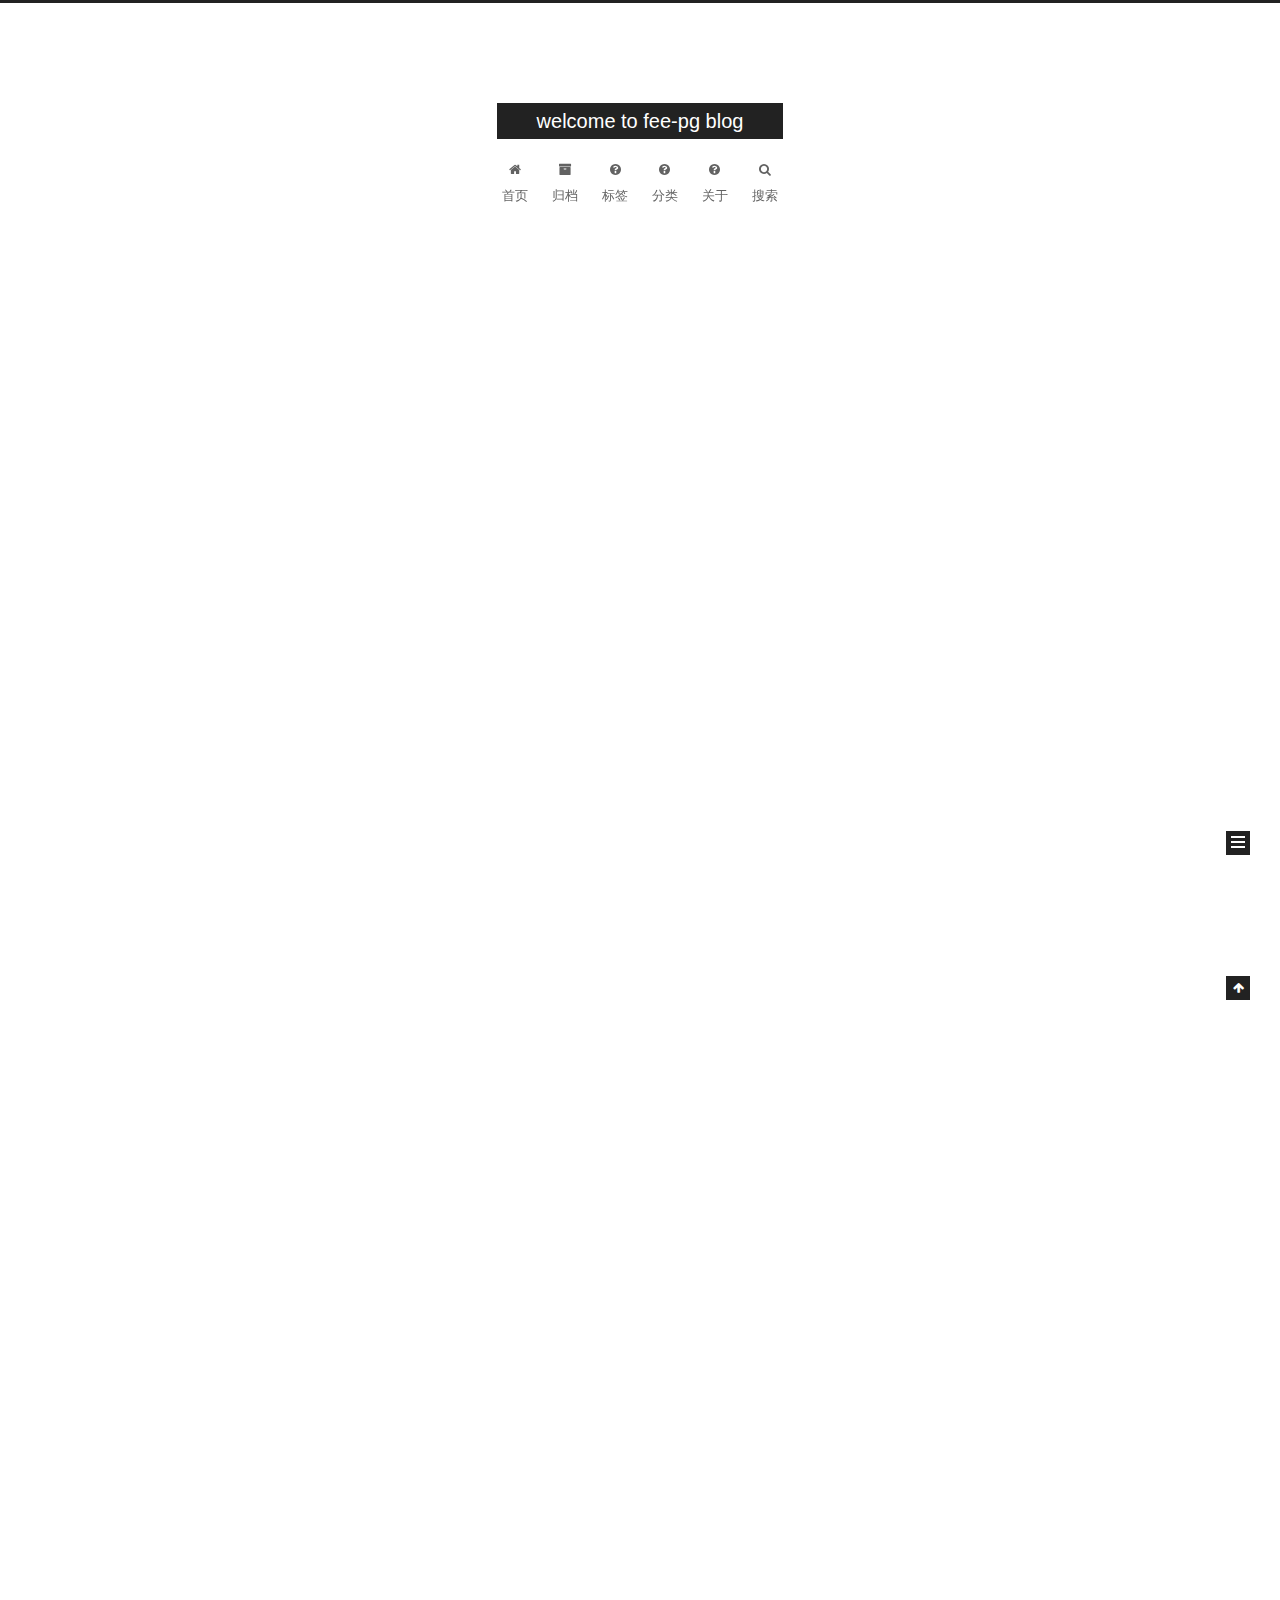
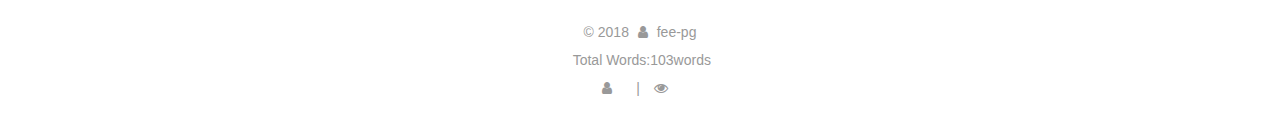
==== commit 908a0604: "Site updated: 2018-08-14 10:23:15" ====
--- a/index.html
+++ b/index.html
@@ -14,6 +14,13 @@
 
 
 
+  
+  
+    
+    
+  <script src="/lib/pace/pace.min.js?v=1.0.2"></script>
+  <link href="/lib/pace/pace-theme-minimal.min.css?v=1.0.2" rel="stylesheet">
+
 
 
 
@@ -53,16 +60,12 @@
 <link href="/css/main.css?v=5.1.4" rel="stylesheet" type="text/css" />
 
 
-  <link rel="apple-touch-icon" sizes="180x180" href="/images/apple-touch-icon-next.png?v=5.1.4">
-
-
-  <link rel="icon" type="image/png" sizes="32x32" href="/images/favicon-32x32-next.png?v=5.1.4">
-
-
-  <link rel="icon" type="image/png" sizes="16x16" href="/images/favicon-16x16-next.png?v=5.1.4">
-
-
-  <link rel="mask-icon" href="/images/logo.svg?v=5.1.4" color="#222">
+
+  <link rel="icon" type="image/png" sizes="32x32" href="/images/favicon.ico?v=5.1.4">
+
+
+  <link rel="icon" type="image/png" sizes="16x16" href="/images/favicon.ico?v=5.1.4">
+
 
 
 
@@ -80,12 +83,12 @@
 
 
 <meta property="og:type" content="website">
-<meta property="og:title" content="Hexo">
+<meta property="og:title" content="welcome to fee-pg blog">
 <meta property="og:url" content="http://yoursite.com/index.html">
-<meta property="og:site_name" content="Hexo">
+<meta property="og:site_name" content="welcome to fee-pg blog">
 <meta property="og:locale" content="zh-Hans">
 <meta name="twitter:card" content="summary">
-<meta name="twitter:title" content="Hexo">
+<meta name="twitter:title" content="welcome to fee-pg blog">
 
 
 
@@ -121,7 +124,7 @@
 
 
 
-  <title>Hexo</title>
+  <title>welcome to fee-pg blog</title>
   
 
 
@@ -152,7 +155,7 @@
     <div class="custom-logo-site-title">
       <a href="/"  class="brand" rel="start">
         <span class="logo-line-before"><i></i></span>
-        <span class="site-title">Hexo</span>
+        <span class="site-title">welcome to fee-pg blog</span>
         <span class="logo-line-after"><i></i></span>
       </a>
     </div>
@@ -196,11 +199,75 @@
           </a>
         </li>
       
-
+        
+        <li class="menu-item menu-item-tags">
+          <a href="/tags" rel="section">
+            
+              <i class="menu-item-icon fa fa-fw fa-question-circle"></i> <br />
+            
+            标签
+          </a>
+        </li>
+      
+        
+        <li class="menu-item menu-item-categories">
+          <a href="/categories" rel="section">
+            
+              <i class="menu-item-icon fa fa-fw fa-question-circle"></i> <br />
+            
+            分类
+          </a>
+        </li>
+      
+        
+        <li class="menu-item menu-item-about">
+          <a href="/about" rel="section">
+            
+              <i class="menu-item-icon fa fa-fw fa-question-circle"></i> <br />
+            
+            关于
+          </a>
+        </li>
+      
+
+      
+        <li class="menu-item menu-item-search">
+          
+            <a href="javascript:;" class="popup-trigger">
+          
+            
+              <i class="menu-item-icon fa fa-search fa-fw"></i> <br />
+            
+            搜索
+          </a>
+        </li>
       
     </ul>
   
 
+  
+    <div class="site-search">
+      
+  <div class="popup search-popup local-search-popup">
+  <div class="local-search-header clearfix">
+    <span class="search-icon">
+      <i class="fa fa-search"></i>
+    </span>
+    <span class="popup-btn-close">
+      <i class="fa fa-times-circle"></i>
+    </span>
+    <div class="local-search-input-wrapper">
+      <input autocomplete="off"
+             placeholder="搜索..." spellcheck="false"
+             type="text" id="local-search-input">
+    </div>
+  </div>
+  <div id="local-search-result"></div>
+</div>
+
+
+
+    </div>
   
 </nav>
 
@@ -232,13 +299,13 @@
     <link itemprop="mainEntityOfPage" href="http://yoursite.com/2018/08/10/你好，Hexo/">
 
     <span hidden itemprop="author" itemscope itemtype="http://schema.org/Person">
-      <meta itemprop="name" content="John Doe">
+      <meta itemprop="name" content="fee-pg">
       <meta itemprop="description" content="">
-      <meta itemprop="image" content="/images/avatar.gif">
+      <meta itemprop="image" content="/images/avatar.png">
     </span>
 
     <span hidden itemprop="publisher" itemscope itemtype="http://schema.org/Organization">
-      <meta itemprop="name" content="Hexo">
+      <meta itemprop="name" content="welcome to fee-pg blog">
     </span>
 
     
@@ -266,7 +333,19 @@
             
 
             
-
+              <span class="post-meta-divider">|</span>
+            
+
+            
+              <span class="post-meta-item-icon">
+                <i class="fa fa-calendar-check-o"></i>
+              </span>
+              
+                <span class="post-meta-item-text">更新于&#58;</span>
+              
+              <time title="更新于" itemprop="dateModified" datetime="2018-08-10T22:32:01+08:00">
+                2018-08-10
+              </time>
             
           </span>
 
@@ -300,7 +379,7 @@
       
         
           
-            <p>#使用Hexo是一件非常简单的事情<br><a href="https://www.cnblogs.com/fengxiongZz/p/7707219.html" target="_blank" rel="noopener">参考链接：</a></p>
+            <p>#使用Hexo是一件非常简单的事情<br><a href="https://www.cnblogs.com/fengxiongZz/p/7707219.html" target="_blank" rel="noopener">参考链接：https://www.cnblogs.com/fengxiongZz/p/7707219.html</a></p>
 
           
         
@@ -352,13 +431,13 @@
     <link itemprop="mainEntityOfPage" href="http://yoursite.com/2018/08/10/hello-world/">
 
     <span hidden itemprop="author" itemscope itemtype="http://schema.org/Person">
-      <meta itemprop="name" content="John Doe">
+      <meta itemprop="name" content="fee-pg">
       <meta itemprop="description" content="">
-      <meta itemprop="image" content="/images/avatar.gif">
+      <meta itemprop="image" content="/images/avatar.png">
     </span>
 
     <span hidden itemprop="publisher" itemscope itemtype="http://schema.org/Organization">
-      <meta itemprop="name" content="Hexo">
+      <meta itemprop="name" content="welcome to fee-pg blog">
     </span>
 
     
@@ -386,7 +465,19 @@
             
 
             
-
+              <span class="post-meta-divider">|</span>
+            
+
+            
+              <span class="post-meta-item-icon">
+                <i class="fa fa-calendar-check-o"></i>
+              </span>
+              
+                <span class="post-meta-item-text">更新于&#58;</span>
+              
+              <time title="更新于" itemprop="dateModified" datetime="2018-08-10T21:35:41+08:00">
+                2018-08-10
+              </time>
             
           </span>
 
@@ -499,7 +590,11 @@
         <div class="site-overview">
           <div class="site-author motion-element" itemprop="author" itemscope itemtype="http://schema.org/Person">
             
-              <p class="site-author-name" itemprop="name">John Doe</p>
+              <img class="site-author-image" itemprop="image"
+                src="/images/avatar.png"
+                alt="fee-pg" />
+            
+              <p class="site-author-name" itemprop="name">fee-pg</p>
               <p class="site-description motion-element" itemprop="description"></p>
           </div>
 
@@ -528,6 +623,12 @@
 
           
           
+            <div class="cc-license motion-element" itemprop="license">
+              <a href="https://creativecommons.org/licenses/by/4.0/" class="cc-opacity" target="_blank">
+                <img src="/images/cc-by.svg" alt="Creative Commons" />
+              </a>
+            </div>
+          
 
           
           
@@ -555,12 +656,12 @@
   <span class="with-love">
     <i class="fa fa-user"></i>
   </span>
-  <span class="author" itemprop="copyrightHolder">John Doe</span>
+  <span class="author" itemprop="copyrightHolder">fee-pg</span>
 
   
 </div>
 
-
+<!--
   <div class="powered-by">由 <a class="theme-link" target="_blank" href="https://hexo.io">Hexo</a> 强力驱动</div>
 
 
@@ -570,11 +671,35 @@
 
 
   <div class="theme-info">主题 &mdash; <a class="theme-link" target="_blank" href="https://github.com/iissnan/hexo-theme-next">NexT.Muse</a> v5.1.4</div>
-
-
-
-
-        
+-->
+
+
+
+<div class="theme-info">
+  <div class="powered-by"></div>
+  <span class="post-count">Total Words:103words</span>
+</div>
+        
+<div class="busuanzi-count">
+  <script async src="https://dn-lbstatics.qbox.me/busuanzi/2.3/busuanzi.pure.mini.js"></script>
+
+  
+    <span class="site-uv">
+      <i class="fa fa-user"></i>
+      <span class="busuanzi-value" id="busuanzi_value_site_uv"></span>
+      
+    </span>
+  
+
+  
+    <span class="site-pv">
+      <i class="fa fa-eye"></i>
+      <span class="busuanzi-value" id="busuanzi_value_site_pv"></span>
+      
+    </span>
+  
+</div>
+
 
 
 
@@ -713,6 +838,323 @@
 
   
 
+  <script type="text/javascript">
+    // Popup Window;
+    var isfetched = false;
+    var isXml = true;
+    // Search DB path;
+    var search_path = "search.xml";
+    if (search_path.length === 0) {
+      search_path = "search.xml";
+    } else if (/json$/i.test(search_path)) {
+      isXml = false;
+    }
+    var path = "/" + search_path;
+    // monitor main search box;
+
+    var onPopupClose = function (e) {
+      $('.popup').hide();
+      $('#local-search-input').val('');
+      $('.search-result-list').remove();
+      $('#no-result').remove();
+      $(".local-search-pop-overlay").remove();
+      $('body').css('overflow', '');
+    }
+
+    function proceedsearch() {
+      $("body")
+        .append('<div class="search-popup-overlay local-search-pop-overlay"></div>')
+        .css('overflow', 'hidden');
+      $('.search-popup-overlay').click(onPopupClose);
+      $('.popup').toggle();
+      var $localSearchInput = $('#local-search-input');
+      $localSearchInput.attr("autocapitalize", "none");
+      $localSearchInput.attr("autocorrect", "off");
+      $localSearchInput.focus();
+    }
+
+    // search function;
+    var searchFunc = function(path, search_id, content_id) {
+      'use strict';
+
+      // start loading animation
+      $("body")
+        .append('<div class="search-popup-overlay local-search-pop-overlay">' +
+          '<div id="search-loading-icon">' +
+          '<i class="fa fa-spinner fa-pulse fa-5x fa-fw"></i>' +
+          '</div>' +
+          '</div>')
+        .css('overflow', 'hidden');
+      $("#search-loading-icon").css('margin', '20% auto 0 auto').css('text-align', 'center');
+
+      $.ajax({
+        url: path,
+        dataType: isXml ? "xml" : "json",
+        async: true,
+        success: function(res) {
+          // get the contents from search data
+          isfetched = true;
+          $('.popup').detach().appendTo('.header-inner');
+          var datas = isXml ? $("entry", res).map(function() {
+            return {
+              title: $("title", this).text(),
+              content: $("content",this).text(),
+              url: $("url" , this).text()
+            };
+          }).get() : res;
+          var input = document.getElementById(search_id);
+          var resultContent = document.getElementById(content_id);
+          var inputEventFunction = function() {
+            var searchText = input.value.trim().toLowerCase();
+            var keywords = searchText.split(/[\s\-]+/);
+            if (keywords.length > 1) {
+              keywords.push(searchText);
+            }
+            var resultItems = [];
+            if (searchText.length > 0) {
+              // perform local searching
+              datas.forEach(function(data) {
+                var isMatch = false;
+                var hitCount = 0;
+                var searchTextCount = 0;
+                var title = data.title.trim();
+                var titleInLowerCase = title.toLowerCase();
+                var content = data.content.trim().replace(/<[^>]+>/g,"");
+                var contentInLowerCase = content.toLowerCase();
+                var articleUrl = decodeURIComponent(data.url);
+                var indexOfTitle = [];
+                var indexOfContent = [];
+                // only match articles with not empty titles
+                if(title != '') {
+                  keywords.forEach(function(keyword) {
+                    function getIndexByWord(word, text, caseSensitive) {
+                      var wordLen = word.length;
+                      if (wordLen === 0) {
+                        return [];
+                      }
+                      var startPosition = 0, position = [], index = [];
+                      if (!caseSensitive) {
+                        text = text.toLowerCase();
+                        word = word.toLowerCase();
+                      }
+                      while ((position = text.indexOf(word, startPosition)) > -1) {
+                        index.push({position: position, word: word});
+                        startPosition = position + wordLen;
+                      }
+                      return index;
+                    }
+
+                    indexOfTitle = indexOfTitle.concat(getIndexByWord(keyword, titleInLowerCase, false));
+                    indexOfContent = indexOfContent.concat(getIndexByWord(keyword, contentInLowerCase, false));
+                  });
+                  if (indexOfTitle.length > 0 || indexOfContent.length > 0) {
+                    isMatch = true;
+                    hitCount = indexOfTitle.length + indexOfContent.length;
+                  }
+                }
+
+                // show search results
+
+                if (isMatch) {
+                  // sort index by position of keyword
+
+                  [indexOfTitle, indexOfContent].forEach(function (index) {
+                    index.sort(function (itemLeft, itemRight) {
+                      if (itemRight.position !== itemLeft.position) {
+                        return itemRight.position - itemLeft.position;
+                      } else {
+                        return itemLeft.word.length - itemRight.word.length;
+                      }
+                    });
+                  });
+
+                  // merge hits into slices
+
+                  function mergeIntoSlice(text, start, end, index) {
+                    var item = index[index.length - 1];
+                    var position = item.position;
+                    var word = item.word;
+                    var hits = [];
+                    var searchTextCountInSlice = 0;
+                    while (position + word.length <= end && index.length != 0) {
+                      if (word === searchText) {
+                        searchTextCountInSlice++;
+                      }
+                      hits.push({position: position, length: word.length});
+                      var wordEnd = position + word.length;
+
+                      // move to next position of hit
+
+                      index.pop();
+                      while (index.length != 0) {
+                        item = index[index.length - 1];
+                        position = item.position;
+                        word = item.word;
+                        if (wordEnd > position) {
+                          index.pop();
+                        } else {
+                          break;
+                        }
+                      }
+                    }
+                    searchTextCount += searchTextCountInSlice;
+                    return {
+                      hits: hits,
+                      start: start,
+                      end: end,
+                      searchTextCount: searchTextCountInSlice
+                    };
+                  }
+
+                  var slicesOfTitle = [];
+                  if (indexOfTitle.length != 0) {
+                    slicesOfTitle.push(mergeIntoSlice(title, 0, title.length, indexOfTitle));
+                  }
+
+                  var slicesOfContent = [];
+                  while (indexOfContent.length != 0) {
+                    var item = indexOfContent[indexOfContent.length - 1];
+                    var position = item.position;
+                    var word = item.word;
+                    // cut out 100 characters
+                    var start = position - 20;
+                    var end = position + 80;
+                    if(start < 0){
+                      start = 0;
+                    }
+                    if (end < position + word.length) {
+                      end = position + word.length;
+                    }
+                    if(end > content.length){
+                      end = content.length;
+                    }
+                    slicesOfContent.push(mergeIntoSlice(content, start, end, indexOfContent));
+                  }
+
+                  // sort slices in content by search text's count and hits' count
+
+                  slicesOfContent.sort(function (sliceLeft, sliceRight) {
+                    if (sliceLeft.searchTextCount !== sliceRight.searchTextCount) {
+                      return sliceRight.searchTextCount - sliceLeft.searchTextCount;
+                    } else if (sliceLeft.hits.length !== sliceRight.hits.length) {
+                      return sliceRight.hits.length - sliceLeft.hits.length;
+                    } else {
+                      return sliceLeft.start - sliceRight.start;
+                    }
+                  });
+
+                  // select top N slices in content
+
+                  var upperBound = parseInt('1');
+                  if (upperBound >= 0) {
+                    slicesOfContent = slicesOfContent.slice(0, upperBound);
+                  }
+
+                  // highlight title and content
+
+                  function highlightKeyword(text, slice) {
+                    var result = '';
+                    var prevEnd = slice.start;
+                    slice.hits.forEach(function (hit) {
+                      result += text.substring(prevEnd, hit.position);
+                      var end = hit.position + hit.length;
+                      result += '<b class="search-keyword">' + text.substring(hit.position, end) + '</b>';
+                      prevEnd = end;
+                    });
+                    result += text.substring(prevEnd, slice.end);
+                    return result;
+                  }
+
+                  var resultItem = '';
+
+                  if (slicesOfTitle.length != 0) {
+                    resultItem += "<li><a href='" + articleUrl + "' class='search-result-title'>" + highlightKeyword(title, slicesOfTitle[0]) + "</a>";
+                  } else {
+                    resultItem += "<li><a href='" + articleUrl + "' class='search-result-title'>" + title + "</a>";
+                  }
+
+                  slicesOfContent.forEach(function (slice) {
+                    resultItem += "<a href='" + articleUrl + "'>" +
+                      "<p class=\"search-result\">" + highlightKeyword(content, slice) +
+                      "...</p>" + "</a>";
+                  });
+
+                  resultItem += "</li>";
+                  resultItems.push({
+                    item: resultItem,
+                    searchTextCount: searchTextCount,
+                    hitCount: hitCount,
+                    id: resultItems.length
+                  });
+                }
+              })
+            };
+            if (keywords.length === 1 && keywords[0] === "") {
+              resultContent.innerHTML = '<div id="no-result"><i class="fa fa-search fa-5x" /></div>'
+            } else if (resultItems.length === 0) {
+              resultContent.innerHTML = '<div id="no-result"><i class="fa fa-frown-o fa-5x" /></div>'
+            } else {
+              resultItems.sort(function (resultLeft, resultRight) {
+                if (resultLeft.searchTextCount !== resultRight.searchTextCount) {
+                  return resultRight.searchTextCount - resultLeft.searchTextCount;
+                } else if (resultLeft.hitCount !== resultRight.hitCount) {
+                  return resultRight.hitCount - resultLeft.hitCount;
+                } else {
+                  return resultRight.id - resultLeft.id;
+                }
+              });
+              var searchResultList = '<ul class=\"search-result-list\">';
+              resultItems.forEach(function (result) {
+                searchResultList += result.item;
+              })
+              searchResultList += "</ul>";
+              resultContent.innerHTML = searchResultList;
+            }
+          }
+
+          if ('auto' === 'auto') {
+            input.addEventListener('input', inputEventFunction);
+          } else {
+            $('.search-icon').click(inputEventFunction);
+            input.addEventListener('keypress', function (event) {
+              if (event.keyCode === 13) {
+                inputEventFunction();
+              }
+            });
+          }
+
+          // remove loading animation
+          $(".local-search-pop-overlay").remove();
+          $('body').css('overflow', '');
+
+          proceedsearch();
+        }
+      });
+    }
+
+    // handle and trigger popup window;
+    $('.popup-trigger').click(function(e) {
+      e.stopPropagation();
+      if (isfetched === false) {
+        searchFunc(path, 'local-search-input', 'local-search-result');
+      } else {
+        proceedsearch();
+      };
+    });
+
+    $('.popup-btn-close').click(onPopupClose);
+    $('.popup').click(function(e){
+      e.stopPropagation();
+    });
+    $(document).on('keyup', function (event) {
+      var shouldDismissSearchPopup = event.which === 27 &&
+        $('.search-popup').is(':visible');
+      if (shouldDismissSearchPopup) {
+        onPopupClose();
+      }
+    });
+  </script>
+
 
 
 
@@ -734,3 +1176,5 @@
 
 </body>
 </html>
+<!-- ҳ����С���� -->
+<script type="text/javascript" src="/js/src/love.js"></script>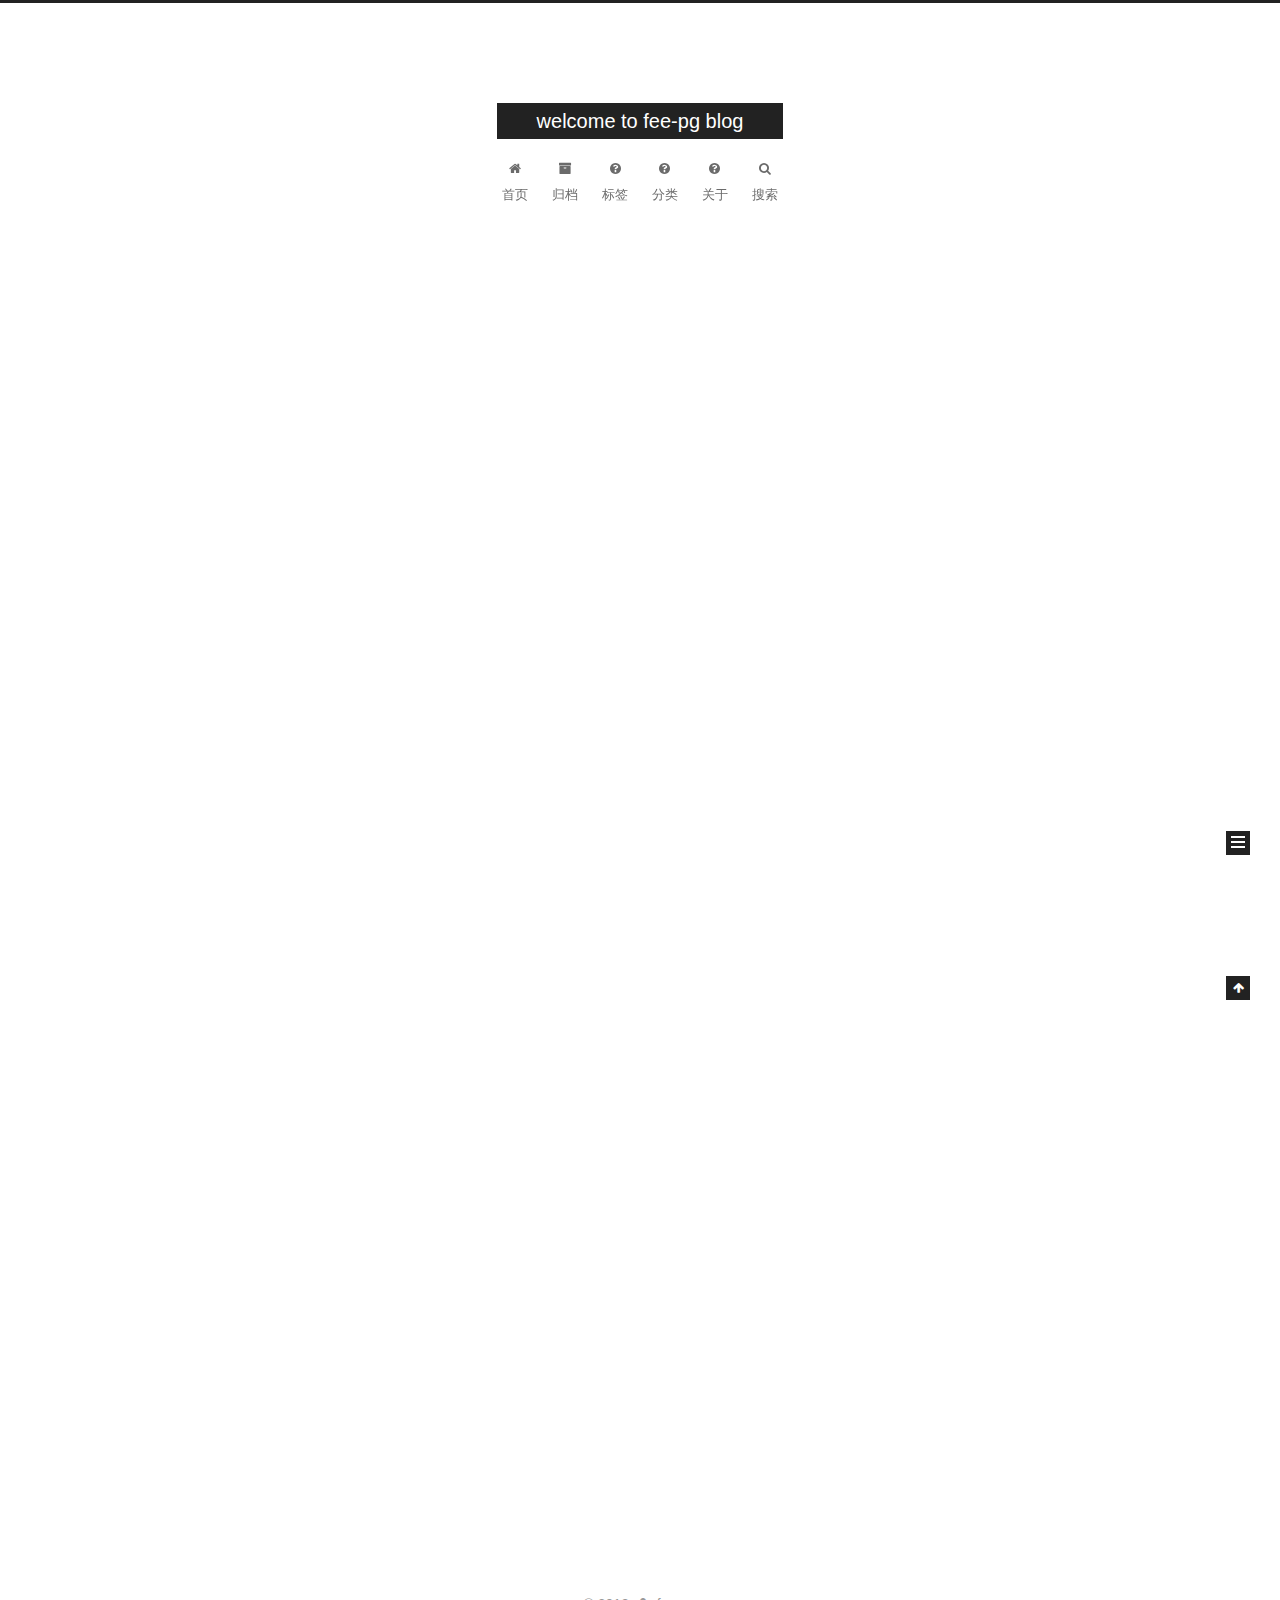
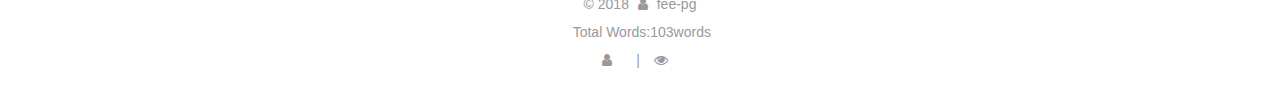
==== commit a223f635: "Site updated: 2018-08-14 10:53:30" ====
--- a/index.html
+++ b/index.html
@@ -379,7 +379,8 @@
       
         
           
-            <p>#使用Hexo是一件非常简单的事情<br><a href="https://www.cnblogs.com/fengxiongZz/p/7707219.html" target="_blank" rel="noopener">参考链接：https://www.cnblogs.com/fengxiongZz/p/7707219.html</a></p>
+            <p>#使用Hexo是一件非常简单的事情
+<a href="https://www.cnblogs.com/fengxiongZz/p/7707219.html" target="_blank" rel="noopener">参考链接：https://www.cnblogs.com/fengxiongZz/p/7707219.html</a></p>
 
           
         
@@ -512,13 +513,18 @@
         
           
             <p>Welcome to <a href="https://hexo.io/" target="_blank" rel="noopener">Hexo</a>! This is your very first post. Check <a href="https://hexo.io/docs/" target="_blank" rel="noopener">documentation</a> for more info. If you get any problems when using Hexo, you can find the answer in <a href="https://hexo.io/docs/troubleshooting.html" target="_blank" rel="noopener">troubleshooting</a> or you can ask me on <a href="https://github.com/hexojs/hexo/issues" target="_blank" rel="noopener">GitHub</a>.</p>
-<h2 id="Quick-Start"><a href="#Quick-Start" class="headerlink" title="Quick Start"></a>Quick Start</h2><h3 id="Create-a-new-post"><a href="#Create-a-new-post" class="headerlink" title="Create a new post"></a>Create a new post</h3><figure class="highlight bash"><table><tr><td class="gutter"><pre><span class="line">1</span><br></pre></td><td class="code"><pre><span class="line">$ hexo new <span class="string">"My New Post"</span></span><br></pre></td></tr></table></figure>
+<h2 id="quick-start">Quick Start</h2>
+<h3 id="create-a-new-post">Create a new post</h3>
+<figure class="highlight bash"><table><tr><td class="gutter"><pre><span class="line">1</span><br></pre></td><td class="code"><pre><span class="line">$ hexo new <span class="string">"My New Post"</span></span><br></pre></td></tr></table></figure>
 <p>More info: <a href="https://hexo.io/docs/writing.html" target="_blank" rel="noopener">Writing</a></p>
-<h3 id="Run-server"><a href="#Run-server" class="headerlink" title="Run server"></a>Run server</h3><figure class="highlight bash"><table><tr><td class="gutter"><pre><span class="line">1</span><br></pre></td><td class="code"><pre><span class="line">$ hexo server</span><br></pre></td></tr></table></figure>
+<h3 id="run-server">Run server</h3>
+<figure class="highlight bash"><table><tr><td class="gutter"><pre><span class="line">1</span><br></pre></td><td class="code"><pre><span class="line">$ hexo server</span><br></pre></td></tr></table></figure>
 <p>More info: <a href="https://hexo.io/docs/server.html" target="_blank" rel="noopener">Server</a></p>
-<h3 id="Generate-static-files"><a href="#Generate-static-files" class="headerlink" title="Generate static files"></a>Generate static files</h3><figure class="highlight bash"><table><tr><td class="gutter"><pre><span class="line">1</span><br></pre></td><td class="code"><pre><span class="line">$ hexo generate</span><br></pre></td></tr></table></figure>
+<h3 id="generate-static-files">Generate static files</h3>
+<figure class="highlight bash"><table><tr><td class="gutter"><pre><span class="line">1</span><br></pre></td><td class="code"><pre><span class="line">$ hexo generate</span><br></pre></td></tr></table></figure>
 <p>More info: <a href="https://hexo.io/docs/generating.html" target="_blank" rel="noopener">Generating</a></p>
-<h3 id="Deploy-to-remote-sites"><a href="#Deploy-to-remote-sites" class="headerlink" title="Deploy to remote sites"></a>Deploy to remote sites</h3><figure class="highlight bash"><table><tr><td class="gutter"><pre><span class="line">1</span><br></pre></td><td class="code"><pre><span class="line">$ hexo deploy</span><br></pre></td></tr></table></figure>
+<h3 id="deploy-to-remote-sites">Deploy to remote sites</h3>
+<figure class="highlight bash"><table><tr><td class="gutter"><pre><span class="line">1</span><br></pre></td><td class="code"><pre><span class="line">$ hexo deploy</span><br></pre></td></tr></table></figure>
 <p>More info: <a href="https://hexo.io/docs/deployment.html" target="_blank" rel="noopener">Deployment</a></p>
 
           
--- a/css/main.css
+++ b/css/main.css
@@ -1641,6 +1641,13 @@
 .fancybox-close:hover {
   border: none;
 }
+.post-copyright {
+  margin: 2em 0 0;
+  padding: 0.5em 1em;
+  border-left: 3px solid #ff1700;
+  background-color: #f9f9f9;
+  list-style: none;
+}
 .rtl.post-body p,
 .rtl.post-body a,
 .rtl.post-body h1,
@@ -1754,6 +1761,118 @@
   font-size: 14px;
   color: #999;
 }
+.site-author-image {
+  display: block;
+  margin: 0 auto;
+  padding: 2px;
+  max-width: 96px;
+  height: auto;
+  border: 2px solid #333;
+/* ͷ��Բ�� */
+  border-radius: 80px;
+  -webkit-border-radius: 80px;
+  -moz-border-radius: 80px;
+  box-shadow: inset 0 -1px 0 #333 sf;
+/* ����ѭ������ [animation: (play)�������� (2s)��������ʱ����λ���΢�� (ase-out)�������ŵ��ٶ�����Ϊ�Ե��ٽ��� 
+    (1s)�ȴ�1��Ȼ��ʼ���� (1)�������Ŵ���(infiniteΪѭ������) ]*/
+/* ��꾭��ͷ����ת360�� */
+  -webkit-transition: -webkit-transform 1s ease-out;
+  -moz-transition: -moz-transform 1s ease-out;
+  transition: transform 1s ease-out;
+}
+img:hover {
+/* ��꾭��ֹͣͷ����ת 
+  -webkit-animation-play-state:paused;
+  animation-play-state:paused;*/
+/* ��꾭��ͷ����ת360�� */
+  -webkit-transform: rotateZ(360deg);
+  -moz-transform: rotateZ(360deg);
+  -webkit-transform: rotateZ(360deg);
+  -moz-transform: rotateZ(360deg);
+  -ms-transform: rotateZ(360deg);
+  -o-transform: rotateZ(360deg);
+  transform: rotateZ(360deg);
+}
+@-webkit-keyframes play {
+  0% {
+    -webkit-transform: rotateZ(0deg);
+  }
+  100% {
+    -webkit-transform: rotateZ(-360deg);
+  }
+}
+@-moz-keyframes play {
+  0% {
+    -moz-transform: rotateZ(0deg);
+  }
+  100% {
+    -moz-transform: rotateZ(-360deg);
+  }
+}
+@-moz-keyframes play {
+  0% {
+    -webkit-transform: rotateZ(0deg);
+    -moz-transform: rotateZ(0deg);
+    -ms-transform: rotateZ(0deg);
+    -o-transform: rotateZ(0deg);
+    transform: rotateZ(0deg);
+  }
+  100% {
+    -webkit-transform: rotateZ(-360deg);
+    -moz-transform: rotateZ(-360deg);
+    -ms-transform: rotateZ(-360deg);
+    -o-transform: rotateZ(-360deg);
+    transform: rotateZ(-360deg);
+  }
+}
+@-webkit-keyframes play {
+  0% {
+    -webkit-transform: rotateZ(0deg);
+    -moz-transform: rotateZ(0deg);
+    -ms-transform: rotateZ(0deg);
+    -o-transform: rotateZ(0deg);
+    transform: rotateZ(0deg);
+  }
+  100% {
+    -webkit-transform: rotateZ(-360deg);
+    -moz-transform: rotateZ(-360deg);
+    -ms-transform: rotateZ(-360deg);
+    -o-transform: rotateZ(-360deg);
+    transform: rotateZ(-360deg);
+  }
+}
+@-o-keyframes play {
+  0% {
+    -webkit-transform: rotateZ(0deg);
+    -moz-transform: rotateZ(0deg);
+    -ms-transform: rotateZ(0deg);
+    -o-transform: rotateZ(0deg);
+    transform: rotateZ(0deg);
+  }
+  100% {
+    -webkit-transform: rotateZ(-360deg);
+    -moz-transform: rotateZ(-360deg);
+    -ms-transform: rotateZ(-360deg);
+    -o-transform: rotateZ(-360deg);
+    transform: rotateZ(-360deg);
+  }
+}
+@keyframes play {
+  0% {
+    -webkit-transform: rotateZ(0deg);
+    -moz-transform: rotateZ(0deg);
+    -ms-transform: rotateZ(0deg);
+    -o-transform: rotateZ(0deg);
+    transform: rotateZ(0deg);
+  }
+  100% {
+    -webkit-transform: rotateZ(-360deg);
+    -moz-transform: rotateZ(-360deg);
+    -ms-transform: rotateZ(-360deg);
+    -o-transform: rotateZ(-360deg);
+    transform: rotateZ(-360deg);
+  }
+}
 .site-state {
   overflow: hidden;
   line-height: 1.4;
@@ -1822,7 +1941,7 @@
   width: 4px;
   height: 4px;
   border-radius: 50%;
-  background: #034283;
+  background: #d04e30;
 }
 .links-of-blogroll {
   font-size: 13px;
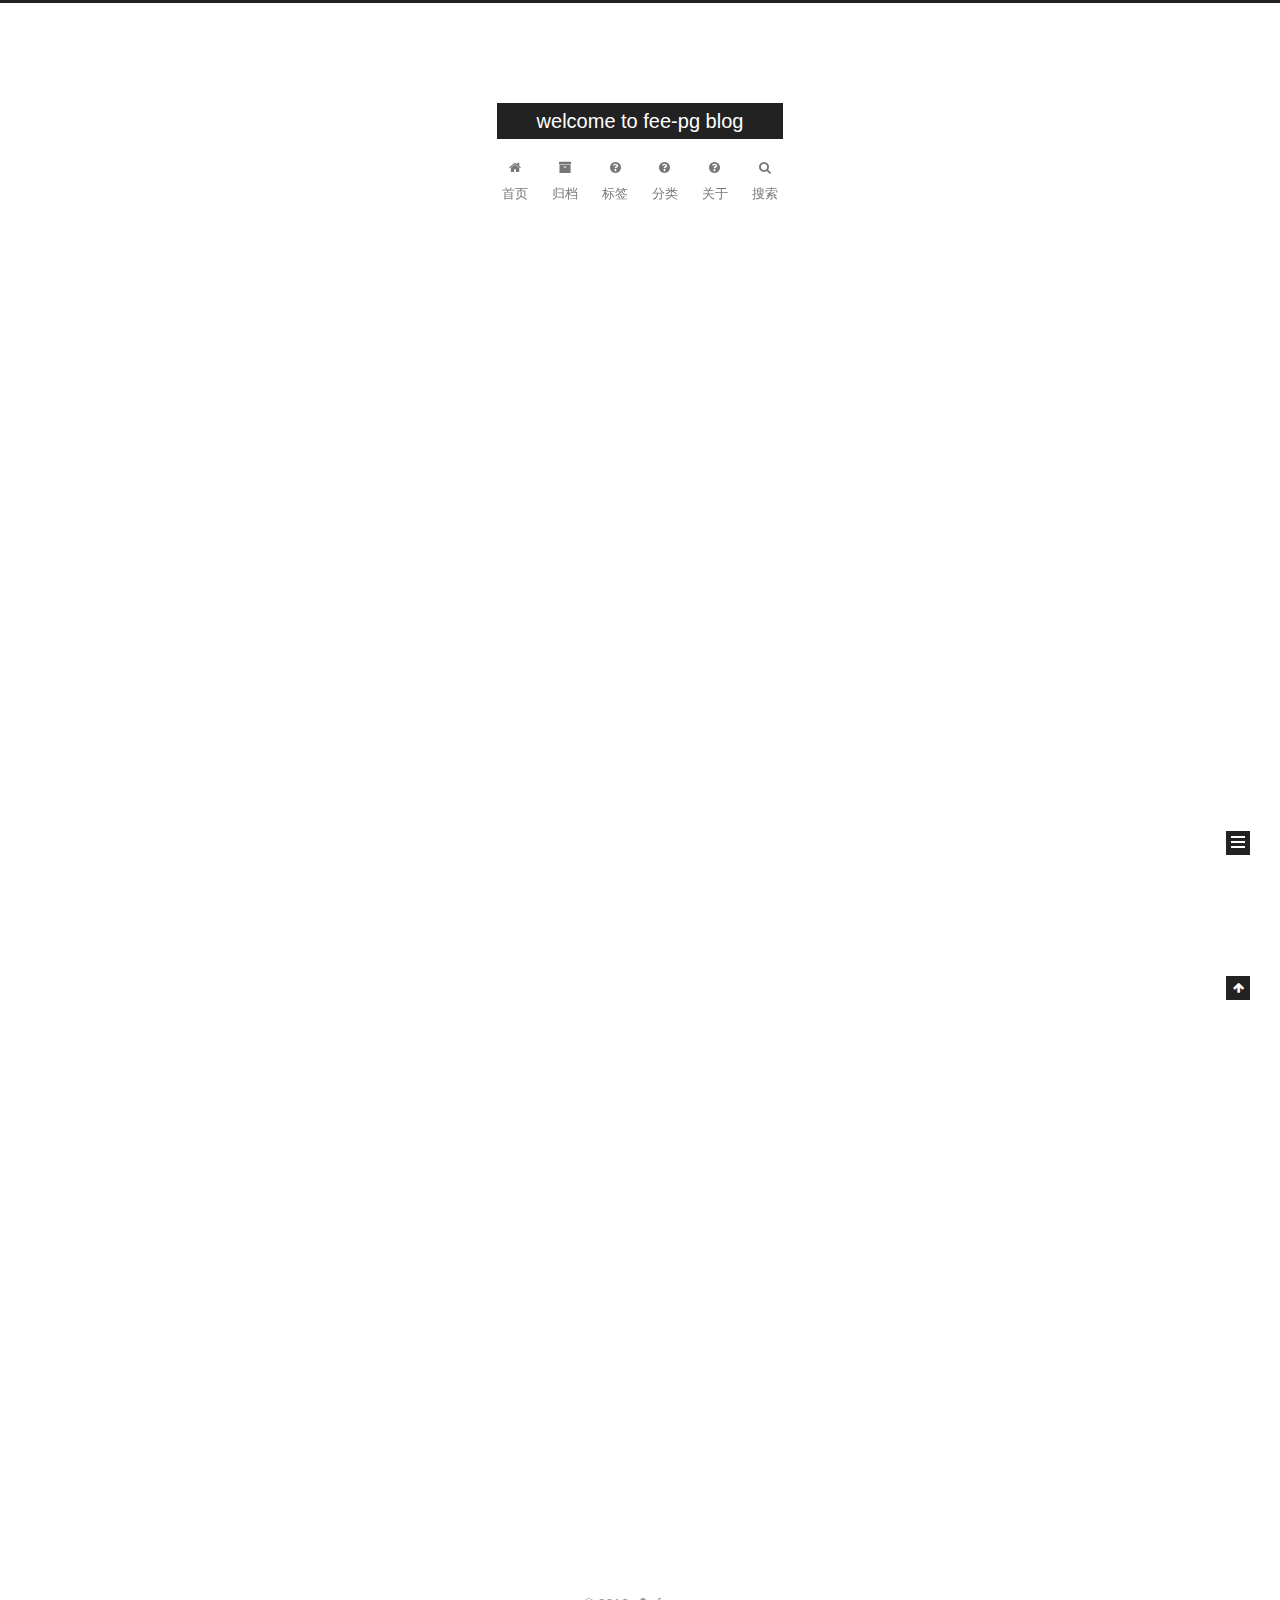
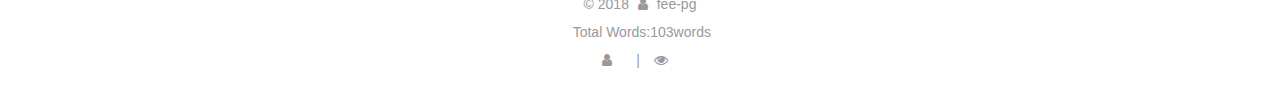
==== commit 2c0f9c3e: "Site updated: 2018-08-15 17:37:42" ====
--- a/index.html
+++ b/index.html
@@ -134,6 +134,24 @@
 
 
 
+  
+  <!-- ҳ������ʱtitle��Ƥ�淨 -->
+  <script>
+	var originTitle = document.title;
+	var st;
+	document.addEventListener("visibilitychange", function(){
+		if(document.hidden){
+			document.title = "(�ĥ�?)�Ҳغ���Ŷ";
+			clearTimeout(st);
+		} else {
+			document.title = "(*��?��*)  ���㷢��������~" + originTitle;
+			st = setTimeout(function() {
+				document.title = originTitle;
+			},4000);
+		}
+	})
+  </script>
+  
 </head>
 
 <body itemscope itemtype="http://schema.org/WebPage" lang="zh-Hans">
--- a/css/main.css
+++ b/css/main.css
@@ -1941,7 +1941,7 @@
   width: 4px;
   height: 4px;
   border-radius: 50%;
-  background: #d04e30;
+  background: #759395;
 }
 .links-of-blogroll {
   font-size: 13px;
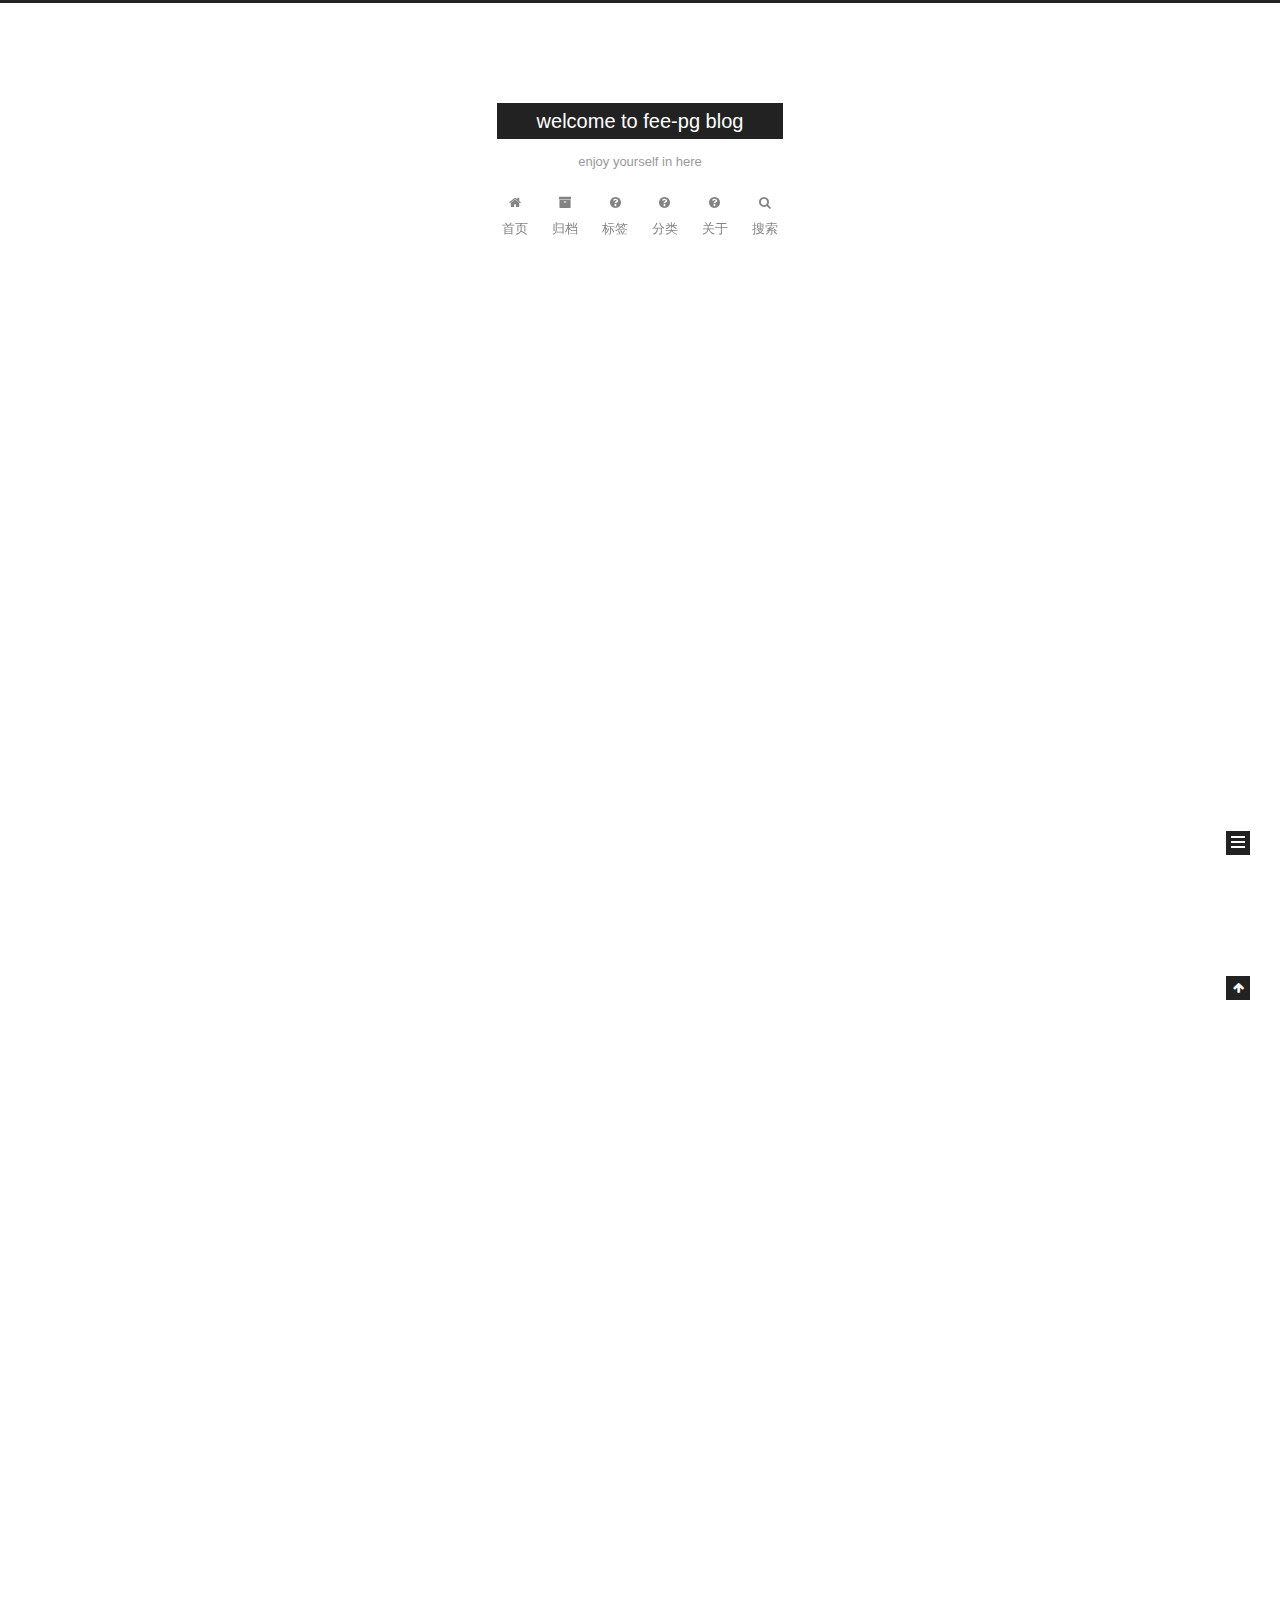
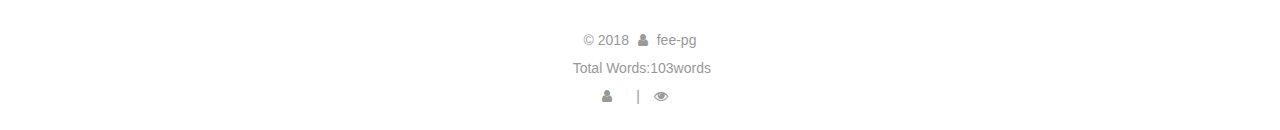
==== commit 159afb32: "Site updated: 2018-08-15 17:48:53" ====
--- a/index.html
+++ b/index.html
@@ -82,13 +82,17 @@
 
 
 
+<meta name="description" content="just a personal blog to write something i want to">
+<meta name="keywords" content="web | front-end | hexo | blog">
 <meta property="og:type" content="website">
 <meta property="og:title" content="welcome to fee-pg blog">
 <meta property="og:url" content="http://yoursite.com/index.html">
 <meta property="og:site_name" content="welcome to fee-pg blog">
+<meta property="og:description" content="just a personal blog to write something i want to">
 <meta property="og:locale" content="zh-Hans">
 <meta name="twitter:card" content="summary">
 <meta name="twitter:title" content="welcome to fee-pg blog">
+<meta name="twitter:description" content="just a personal blog to write something i want to">
 
 
 
@@ -135,16 +139,16 @@
 
 
   
-  <!-- ҳ������ʱtitle��Ƥ�淨 -->
+  <!-- 页面隐藏时title的调皮玩法 -->
   <script>
 	var originTitle = document.title;
 	var st;
 	document.addEventListener("visibilitychange", function(){
 		if(document.hidden){
-			document.title = "(�ĥ�?)�Ҳغ���Ŷ";
+			document.title = "(つェ⊂)我藏好了哦";
 			clearTimeout(st);
 		} else {
-			document.title = "(*��?��*)  ���㷢��������~" + originTitle;
+			document.title = "(*´∇｀*)  被你发现啦嘻嘻~" + originTitle;
 			st = setTimeout(function() {
 				document.title = originTitle;
 			},4000);
@@ -178,7 +182,7 @@
       </a>
     </div>
       
-        <p class="site-subtitle"></p>
+        <p class="site-subtitle">enjoy yourself in here</p>
       
   </div>
 
@@ -619,7 +623,7 @@
                 alt="fee-pg" />
             
               <p class="site-author-name" itemprop="name">fee-pg</p>
-              <p class="site-description motion-element" itemprop="description"></p>
+              <p class="site-description motion-element" itemprop="description">just a personal blog to write something i want to</p>
           </div>
 
           <nav class="site-state motion-element">
